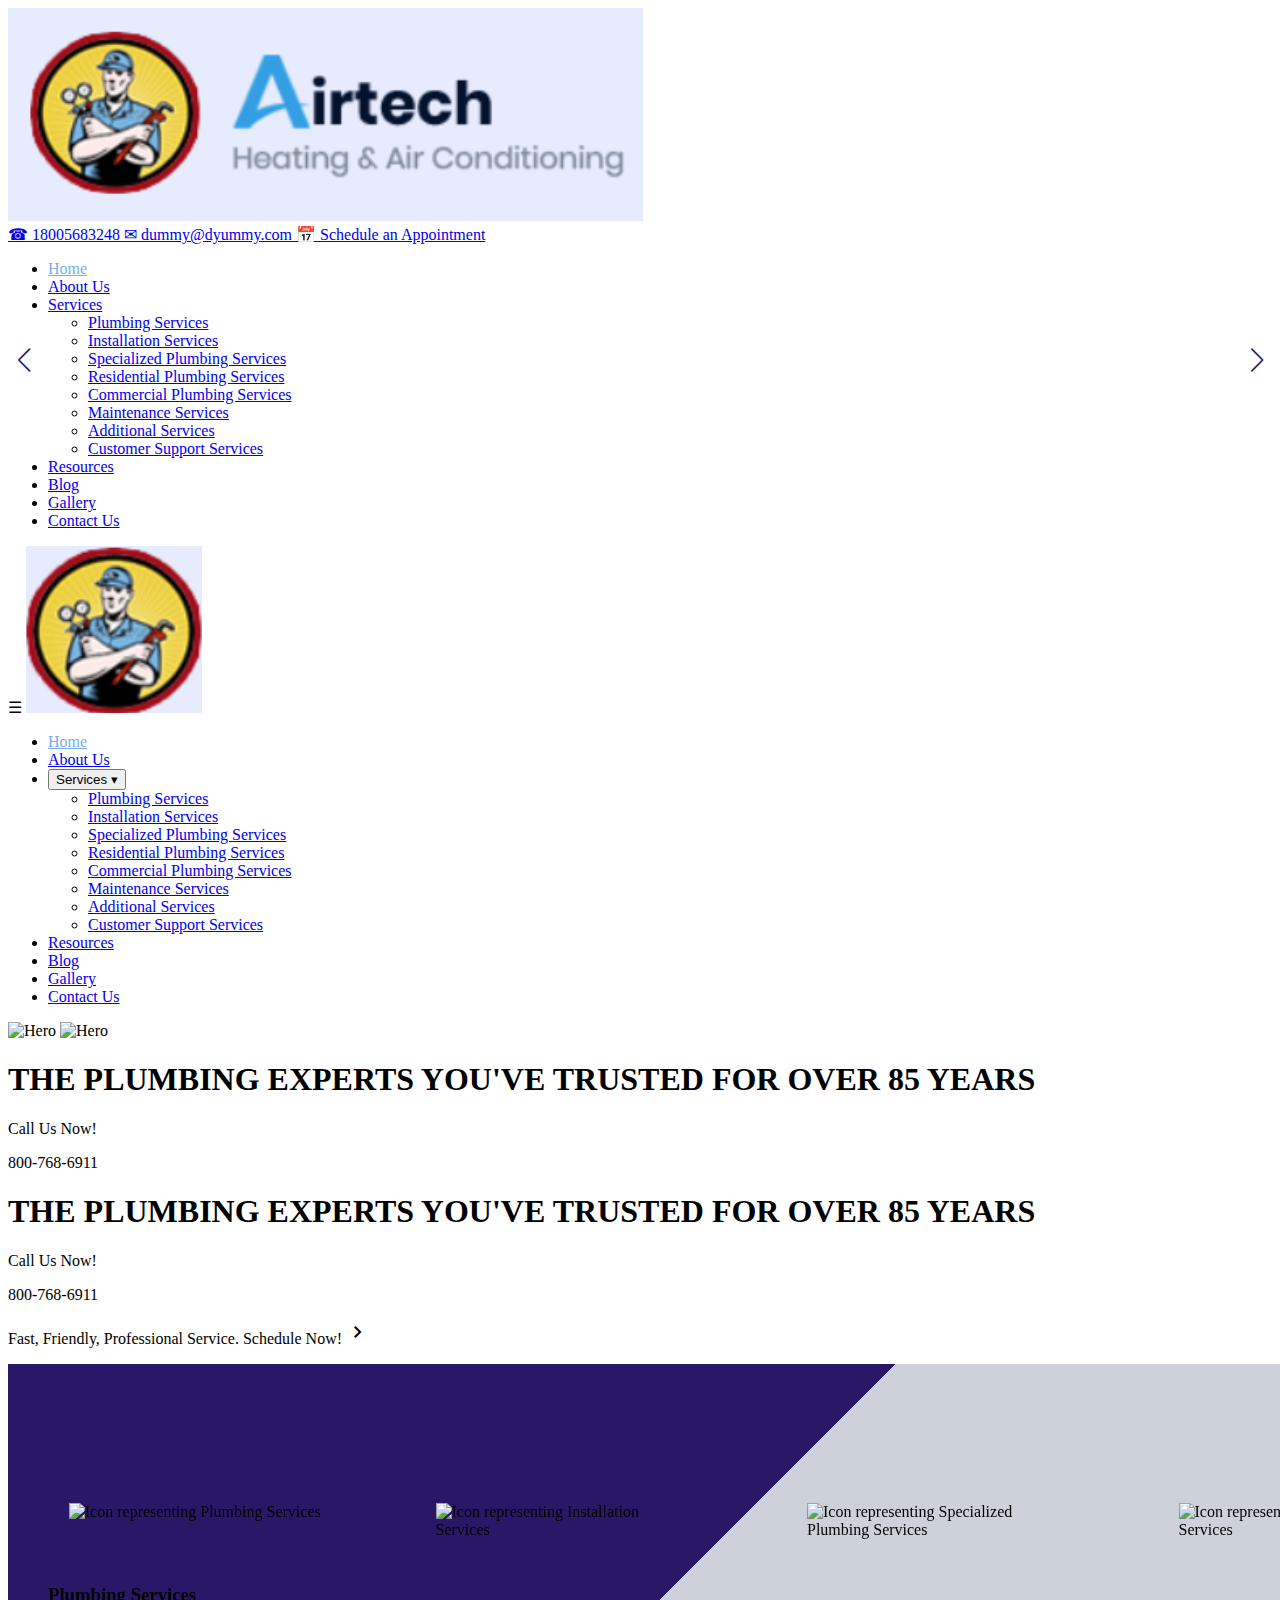
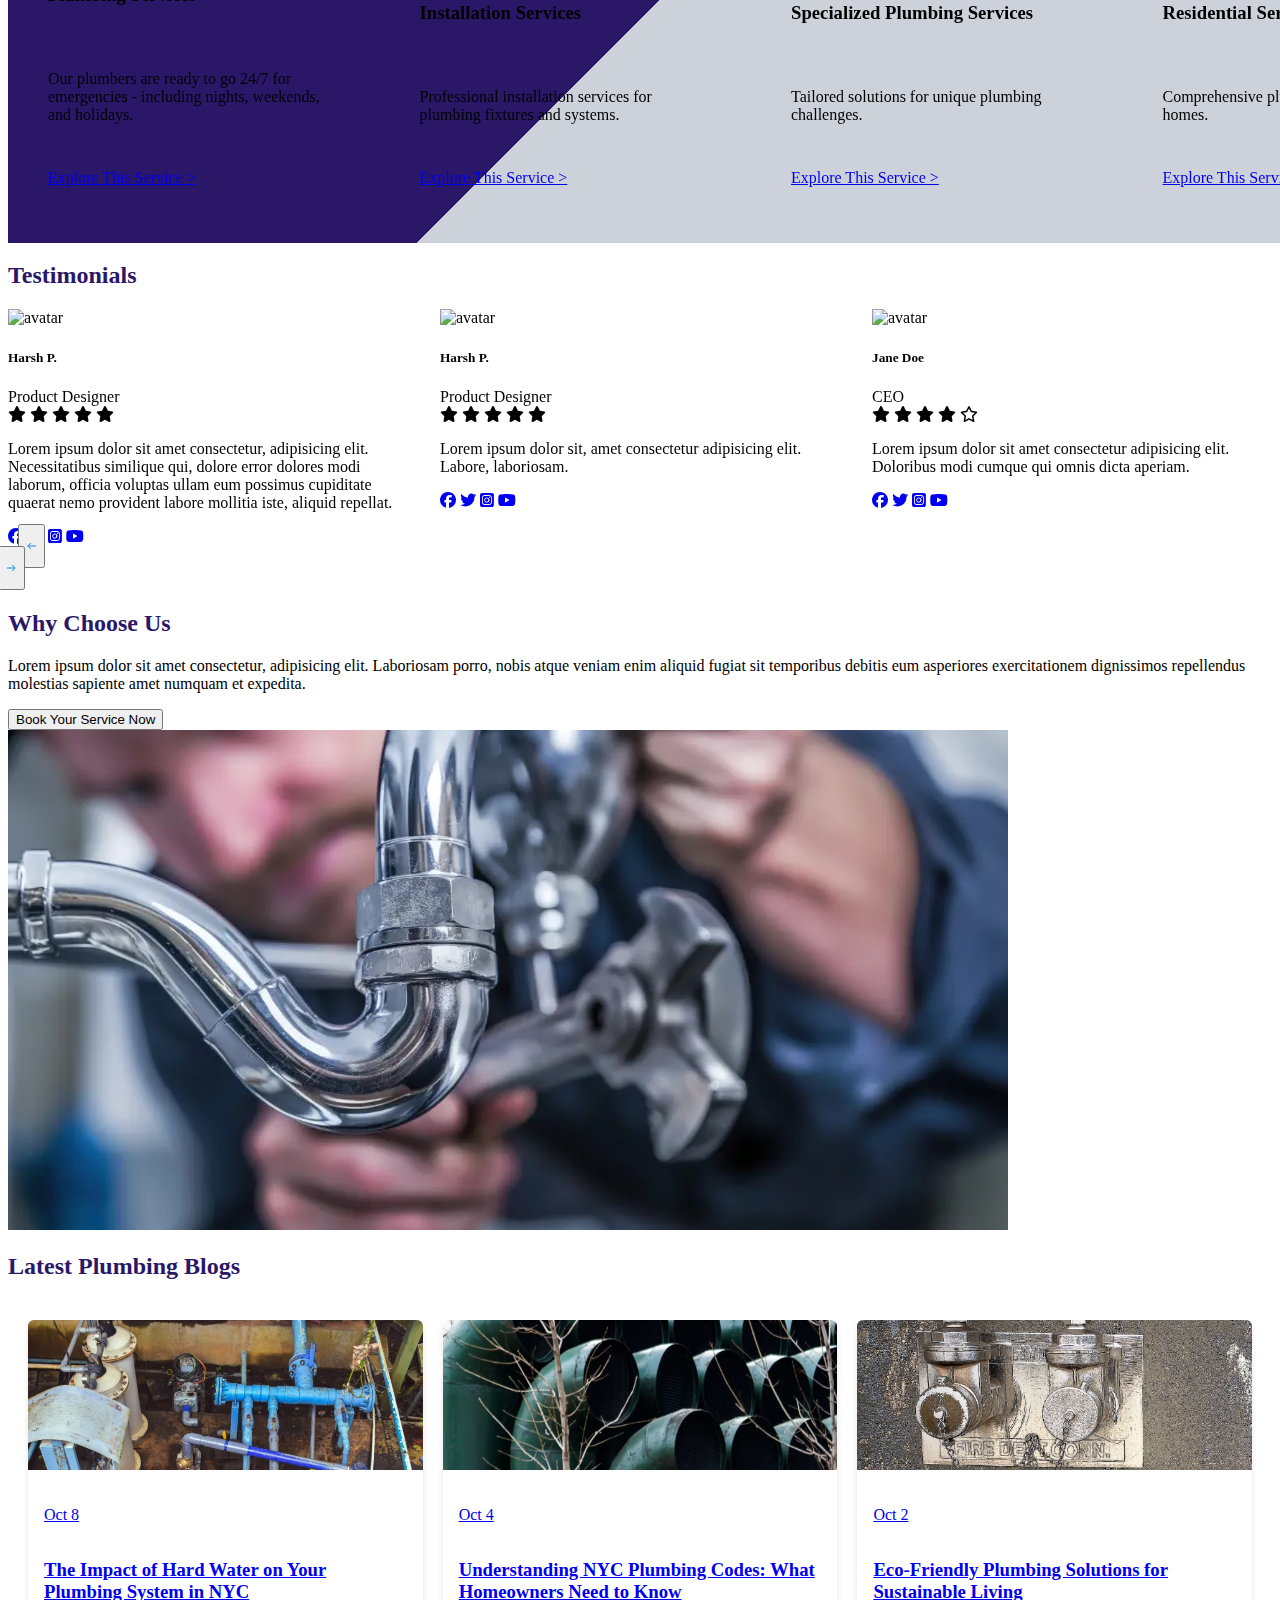
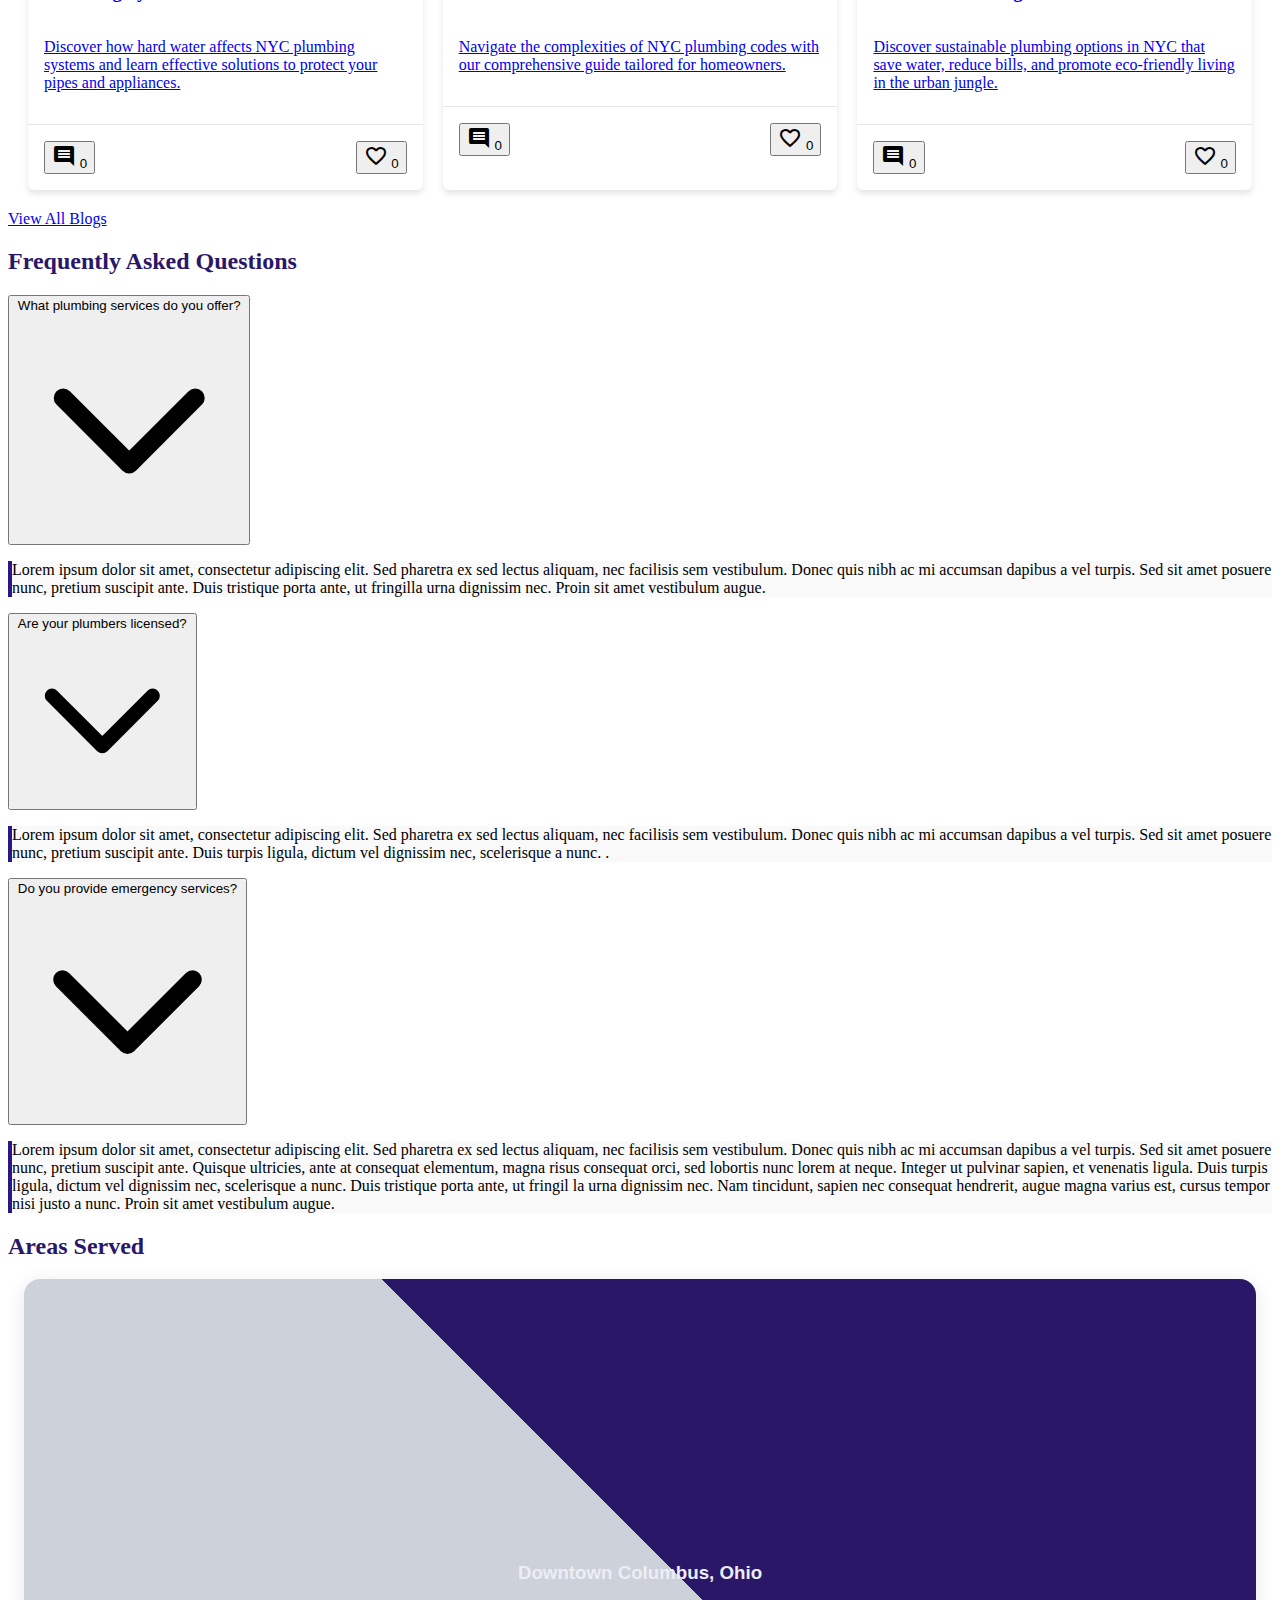
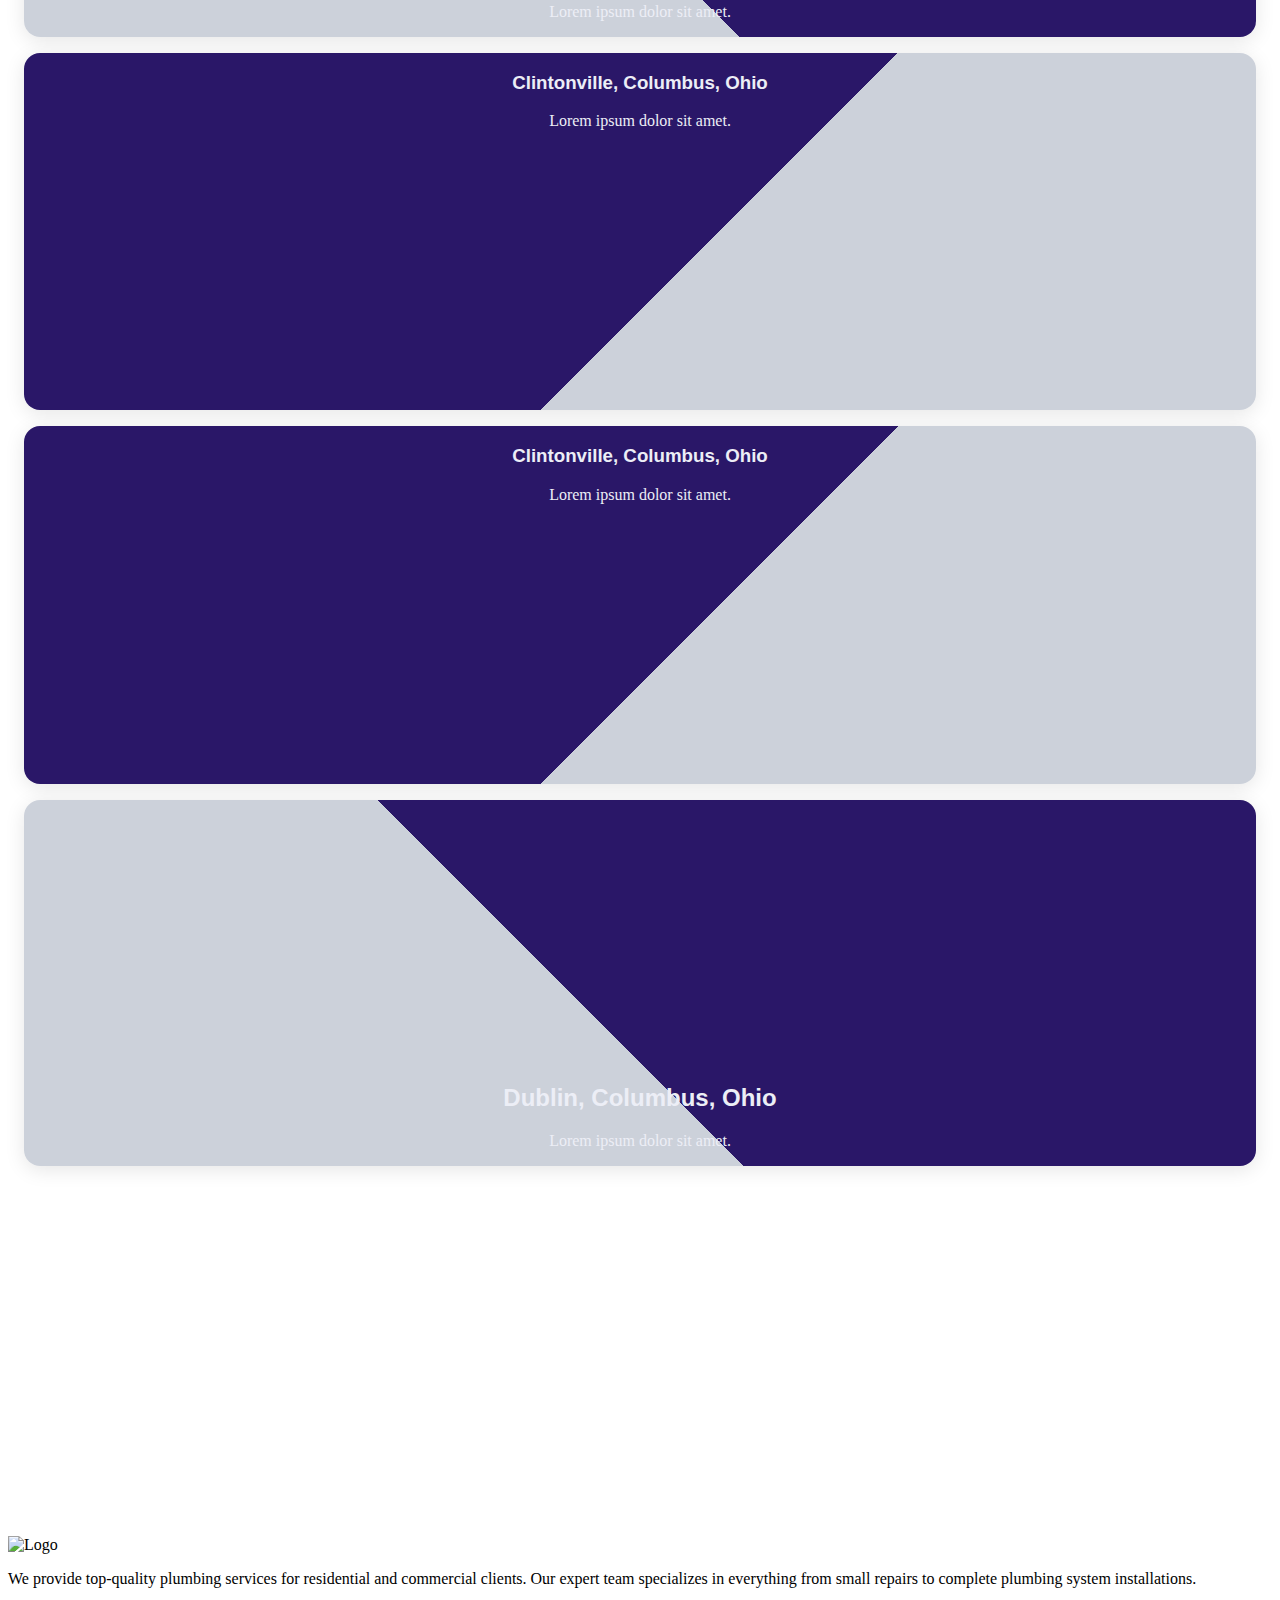
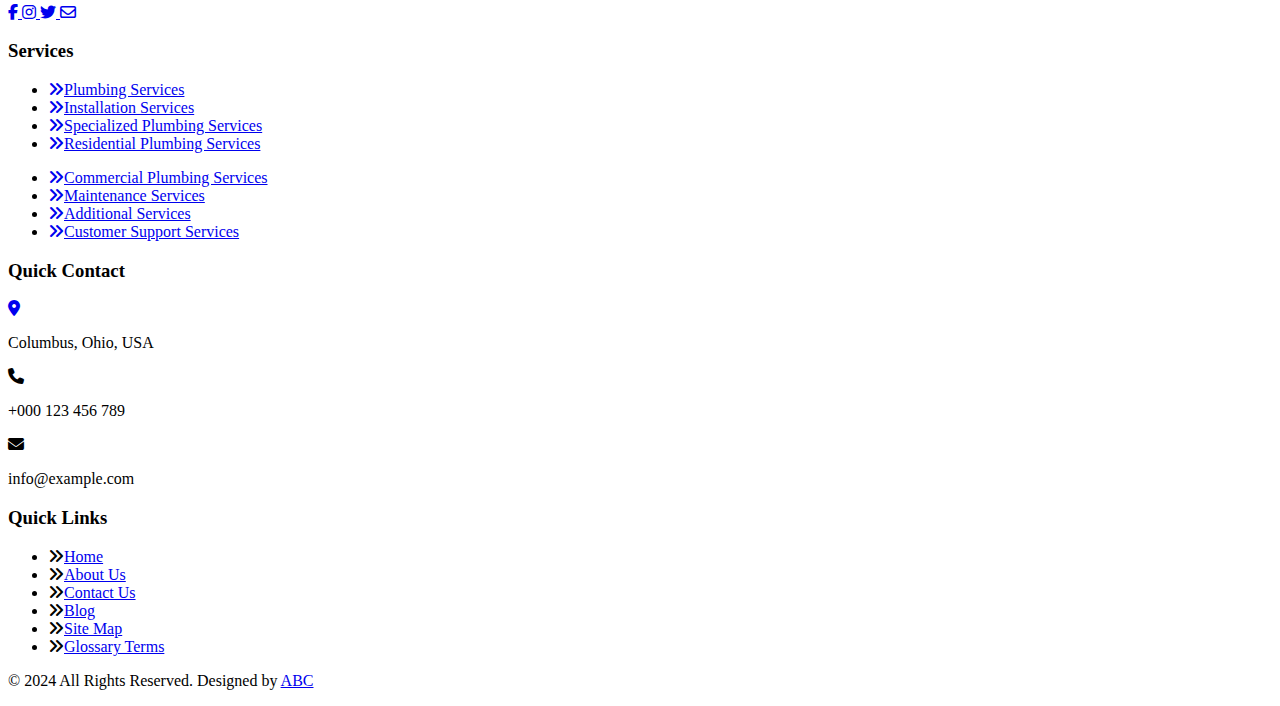
==== index.html @ f7e9de2f "first commit" ====
<!DOCTYPE html>
<html lang="en">

<head>
    <meta charset="UTF-8">
    <meta name="viewport" content="width=device-width, initial-scale=1.0">
    <link rel="stylesheet" href="https://cdnjs.cloudflare.com/ajax/libs/font-awesome/6.6.0/css/all.min.css" />
    <link rel="stylesheet"
        href="https://fonts.googleapis.com/css2?family=Material+Symbols+Outlined:opsz,wght,FILL,GRAD@24,400,0,0&icon_names=chevron_right" />
    <script src="https://cdn.tailwindcss.com"></script>
    <link rel="stylesheet" href="./css/style.css">
    <link rel="stylesheet" href="https://unpkg.com/swiper/swiper-bundle.min.css" />
    <script src="https://unpkg.com/swiper/swiper-bundle.min.js"></script>
    <title>Hero Section</title>
    <link href="https://fonts.googleapis.com/icon?family=Material+Icons" rel="stylesheet">
</head>

<body>
    <header class="sticky top-0 z-50">
        <!-- Desktop Navbar -->
        <nav class="hidden lg:flex justify-between items-center h-auto bg-gray-100 relative">
          <div class="absolute top-0 h-full flex items-center py-2 w-[30%] bg-[var(--bgLogo)] pl-5 z-50" style="clip-path: polygon(0 0, 90% 0, 100% 100%, 0% 100%);
                   box-shadow: 100px 0px 25px rgb(128, 128, 128);">
            <img src="../assets/images/logo.png" class="w-[200px]" alt="Logo">
          </div>
          <div class="w-full h-full">
            <div class="flex justify-between bg-[var(--bgColorDark)] text-white h-1/2 pr-5 py-2 pl-10rem">
              <div class="w-1/3"></div>
              <a href="tel:18005683248" class="flex items-center gap-2">
                <span class="text-lg">&#9742;</span> 18005683248
              </a>
              <a href="mailto:dummy@dyummy.com" class="flex items-center gap-2">
                <span class="text-lg">&#9993;</span> dummy@dyummy.com
              </a>
              <a href="#" class="flex items-center gap-2">
                <span class="text-lg">&#128197;</span> Schedule an Appointment
              </a>
            </div>
            <div class="flex justify-between h-1/2 pr-5 py-2 border">
              <div class="w-1/3"></div>
              <ul class="flex gap-6 text-[1rem] text-gray-700" id="navMenu">
                <li><a href="./index.html"
                    class="isActive block py-2 font-medium text-gray-700 hover:text-[var(--bgColorLight)] uppercase">Home</a></li>
                <li><a href="./pages/about.html"
                    class="block py-2 font-medium text-gray-700 hover:text-[var(--bgColorLight)] uppercase">About
                    Us</a></li>
    
                <!-- Services Menu with Dropdown -->
                <li class="relative group">
                  <a href="#" class="block py-2 font-medium text-gray-700 hover:text-[var(--bgColorLight)] uppercase">Services</a>
                  <!-- Dropdown Menu -->
                  <ul class="absolute left-0 top-5 w-[20rem] hidden group-hover:block bg-gray-100 pt-5  mt-2  z-10">
                    <li><a href="./pages/services/plumbingServices.html"
                        class="block px-4 py-2 text-gray-700 hover:text-[var(--bgColorLight)] hover:bg-white">Plumbing Services</a>
                    </li>
                    <li><a href="./pages/services/installationServices.html"
                        class="block px-4 py-2 text-gray-700 hover:text-[var(--bgColorLight)] hover:bg-white">Installation
                        Services</a></li>
                    <li><a href="./pages/services/specializedService.html"
                        class="block px-4 py-2 text-gray-700 hover:text-[var(--bgColorLight)] hover:bg-white">Specialized
                        Plumbing Services</a></li>
                    <li><a href="./pages/services/residentialService.html"
                        class="block px-4 py-2 text-gray-700 hover:text-[var(--bgColorLight)] hover:bg-white">Residential
                        Plumbing Services</a></li>
                    <li><a href="./pages/services/commercialservice.html"
                        class="block px-4 py-2 text-gray-700 hover:text-[var(--bgColorLight)] hover:bg-white">Commercial
                        Plumbing Services</a></li>
                    <li><a href="./pages/services/maintenanceService.html"
                        class="block px-4 py-2 text-gray-700 hover:text-[var(--bgColorLight)] hover:bg-white">Maintenance Services</a>
                    </li>
                    <li><a href="./pages/services/additionalService.html"
                        class="block px-4 py-2 text-gray-700 hover:text-[var(--bgColorLight)] hover:bg-white">Additional
                        Services</a></li>
                    <li><a href="./pages/services/customerSuppService.html"
                        class="block px-4 py-2 text-gray-700 hover:text-[var(--bgColorLight)] hover:bg-white">Customer
                        Support Services</a></li>
                  </ul>
                </li>
    
                <li><a href="#" class="block py-2 font-medium text-gray-700 hover:text-[var(--bgColorLight)] uppercase">Resources</a>
                </li>
                <li><a href="./pages/blog.html" class="block py-2 font-medium text-gray-700 hover:text-[var(--bgColorLight)] uppercase">Blog</a></li>
                <li><a href="#" class="block py-2 font-medium text-gray-700 hover:text-[var(--bgColorLight)] uppercase">Gallery</a>
                </li>
                <li><a href="./pages/contact.html" class="block py-2 font-medium text-gray-700 hover:text-[var(--bgColorLight)] uppercase">Contact Us</a>
                </li>
              </ul>
            </div>
          </div>
        </nav>
    
        <!-- Mobile Navbar -->
        <nav class="lg:hidden">
            <div class="z-50 relative flex justify-between px-5 py-2 bg-[var(--bgColorDark)] text-white items-center">
              <span class="text-3xl cursor-pointer" id="menuToggle">&#9776;</span>
              <img src="./assets/images/logoCicle.png" alt="airtech" class="w-[60px] rounded-full">
            </div>
            <div
              class="z-10 lg:hidden bg-slate-200 w-[50%] h-screen absolute left-0 top-0 pt-4rem transition-all duration-300 ease-in-out transform -translate-x-[400%]"
              id="mobileMenu">
              <!-- Mobile Navigation -->
              <ul class="px-5 pt-[6rem] text-lg">
                <li><a href="./index.html"
                    class="isActive block py-2 font-medium text-gray-700 hover:text-[var(--bgColorLight)] uppercase">Home</a>
                </li>
                <li><a href="./pages/about.html" class="block py-2 font-medium text-gray-700 hover:text-[var(--bgColorLight)] uppercase">About
                    Us</a></li>
      
                <!-- Services Menu for Mobile -->
                <li class="relative">
                  <button
                    class="flex items-center justify-between w-full text-gray-700 font-medium py-2 uppercase hover:text-[var(--bgColorLight)]"
                    onclick="toggleDropdown()">Services <span>&#9662;</span></button>
                  <!-- Dropdown Menu (Hidden by default) -->
                  <ul id="mobileDropdown" class="hidden pl-4 space-y-2">
                    <li><a href="./pages/services/plumbingServices.html"
                        class="block text-gray-700 hover:text-[var(--bgColorLight)] uppercase text-[1.1rem]">Plumbing Services</a></li>
                    <li><a href="./pages/services/installationServices.html"
                        class="block text-gray-700 hover:text-[var(--bgColorLight)] uppercase text-[1.1rem]">Installation
                        Services</a></li>
                    <li><a href="./pages/services/specializedService.html"
                        class="block text-gray-700 hover:text-[var(--bgColorLight)] uppercase text-[1.1rem]">Specialized
                        Plumbing Services</a></li>
                    <li><a href="./pages/services/residentialService.html"
                        class="block text-gray-700 hover:text-[var(--bgColorLight)] uppercase text-[1.1rem]">Residential
                        Plumbing Services</a></li>
                    <li><a href="./pages/services/commercialservice.html"
                        class="block text-gray-700 hover:text-[var(--bgColorLight)] uppercase text-[1.1rem]">Commercial
                        Plumbing Services</a></li>
                    <li><a href="./pages/services/maintenanceService.html"
                        class="block text-gray-700 hover:text-[var(--bgColorLight)] uppercase text-[1.1rem]">Maintenance
                        Services</a></li>
                    <li><a href="./pages/services/additionalService.html"
                        class="block text-gray-700 hover:text-[var(--bgColorLight)] uppercase text-[1.1rem]">Additional
                        Services</a></li>
                    <li><a href="./pages/services/customerSuppService.html"
                        class="block text-gray-700 hover:text-[var(--bgColorLight)] uppercase text-[1.1rem]">Customer
                        Support Services</a></li>
                  </ul>
                </li>
      
                <li><a href="#" class="block py-2 font-medium text-gray-700 hover:text-[var(--bgColorLight)] uppercase">Resources</a>
                </li>
                <li><a href="./pages/blog.html" class="block py-2 font-medium text-gray-700 hover:text-[var(--bgColorLight)] uppercase">Blog</a></li>
                <li><a href="#" class="block py-2 font-medium text-gray-700 hover:text-[var(--bgColorLight)] uppercase">Gallery</a></li>
                <li><a href="./pages/contact.html" class="block py-2 font-medium text-gray-700 hover:text-[var(--bgColorLight)] uppercase">Contact Us</a>
                </li>
              </ul>
            </div>
          </nav>
      </header>
    <section>
        <div
            class="w-full h-[500px] sm:h-[540px] md:h-[500px] lg:h-[500px] relative bg-[var(--bgColorLight2)]  bg-opacity-18 overflow-hidden">
            <!-- Image for larger screens -->
            <img src="./assets/images/hero.png" alt="Hero"
                class="hidden lg:block absolute left-0 bottom-0 h-auto w-[50%] lg:w-[600px] xl:w-[45%] xl:left-[10%] object-cover" />
            <!-- Image for smaller screens -->
            <img src="./assets/images/hero.png" alt="Hero"
                class="lg:hidden absolute -left-[100px] sm:left-0 bottom-0 h-[450px] md:h-auto md:w-[35%] object-cover" />
            <!-- Content for bigger screens -->
            <div class="relative md:flex flex-col w-full top-[100px] ml-[35%] hidden lg:ml-[50%]">
                <h1 class="text-[25px] font-semibold text-[var(--bgColorDark)] w-[60%] lg:w-[45%] xl:w-[38%]">
                    THE PLUMBING EXPERTS YOU'VE TRUSTED FOR OVER 85 YEARS
                </h1>
                <p class="text-3xl font-bold text-[var(--bannerRed)] mt-4">
                    Call Us Now!
                </p>
                <div class="text-6xl font-bold mt-1 text-[var(--bgColorDark)]">
                    <span class="hover:underline hover:text-[var(--bgColorDark)] transition cursor-pointer">
                        800-768-6911
                    </span>
                </div>


            </div>

            <!-- Content for smaller screens -->
            <h1
                class="absolute top-[160px] sm:top-[190px] sm:right-[20px]  right-[4%] text-[18px] w-[220px] sm:text-[24px] font-bold text-custom-background sm:w-[400px] md:hidden">
                THE PLUMBING EXPERTS YOU'VE TRUSTED FOR OVER 85 YEARS
            </h1>
            <div
                class="absolute inset-0 flex justify-center items-center md:hidden mt-[240px] sm:mt-[280px] sm:left-[15%]">
                <div class="bg-white w-[90%] h-[230px] md:h-[200px] justify-center text-left p-4 opacity-85">
                    <p class="text-4xl font-bold text-custom-banner -mt-2">
                        Call Us Now!
                    </p>
                    <div class="text-4xl font-bold mt-1 text-custom-background">
                        <div class="hover:underline hover:text-custom-background cursor-pointer transition">
                            800-768-6911
                        </div>
                    </div>
                </div>
            </div>
        </div>

        <!-- Bottom Banner -->
        <div class="w-full h-[70px] md:h-[50px] lg:h-[50px] bg-[var(--bannerRed)] flex items-center justify-center px-4">
            <p class="font-semibold text-white flex items-center text-2xl md:text-xl lg:text-2xl text-center">
                <span class="hover:underline cursor-pointer transition">
                    Fast, Friendly, Professional Service. Schedule Now!
                </span>
                <span class="material-symbols-outlined">
                    chevron_right
                </span>
            </p>
        </div>
    </section>

    <!-- Services Section -->
    <div id="assignment" class="flex flex-col items-center justify-center p-4 relative">
        <h2 class="text-center text-white text-4xl font-extrabold mb-8" style="font-family: 'PT Serif', serif;">
            Our Services
        </h2>

        <div class="swiper-container max-w-6xl mx-auto mt-14 px-4">
            <div class="swiper-wrapper"></div>
            <div class="swiper-button-next"></div>
            <div class="swiper-button-prev"></div>
        </div>
    </div>

    <!-- Testimonials Section -->
     <h2 class="text-center text-[var(--bgColorDark)] text-4xl font-medium mt-10">Testimonials</h2>
    <section class="py-20 testimonial-carousel">
        <div class="mx-auto max-w-7xl px-4 sm:px-6 lg:px-8">
            <!-- Slider wrapper -->
            <div class="lg:flex grid grid-cols-1 md:grid-cols-2 justify-center items-center gap-8 swiper mySwiper">
                <div class="swiper-wrapper">
                    <!-- Repeatable slide structure -->
                    <div class="swiper-slide group bg-white border border-solid border-gray-300 rounded-2xl p-6 transition-all duration-500 w-full hover:border-[var(--bgColorDarkHover)] h-[365px] flex flex-col">
                        <div class="flex items-center gap-5">
                            <img class="rounded-full object-cover" src="https://pagedone.io/asset/uploads/1696229994.png" alt="avatar" />
                            <div class="grid gap-1">
                                <h5 class="text-gray-900 font-medium transition-all duration-500 group-hover:text-[var(--bgColorDarkHover)]">
                                    Harsh P.</h5>
                                <span class="text-sm leading-6 text-gray-500">Product Designer</span>
                            </div>
                        </div>
                        <div class="flex items-center mt-5 mb-2 gap-2 text-amber-500 transition-all duration-500 group-hover:[var(--bgColorDarkHover)]">
                            <i class="fa-solid fa-star"></i>
                            <i class="fa-solid fa-star"></i>
                            <i class="fa-solid fa-star"></i>
                            <i class="fa-solid fa-star"></i>
                            <i class="fa-solid fa-star"></i>
                        </div>
                        <p class="text-md text-gray-500 leading-6 transition-all duration-500 mb-9 group-hover:text-gray-800">
                            Lorem ipsum dolor sit, amet consectetur adipisicing elit. Labore, laboriosam.
                        </p>
                        <div class="text-xl gap-3 flex items-center justify-center mt-auto">
                            <a href="#"><i class="fa-brands fa-facebook"></i></a>
                            <a href="#"><i class="fa-brands fa-twitter"></i></a>
                            <a href="#"><i class="fa-brands fa-square-instagram"></i></a>
                            <a href="#"><i class="fa-brands fa-youtube"></i></a>
                        </div>
                    </div>
                    <div
                        class="swiper-slide group bg-white border border-solid border-gray-300 rounded-2xl p-6 transition-all duration-500 w-full hover:border-[var(--bgColorDarkHover)] slide-active:border-[var(--bgColorDarkHover)] h-[365px] flex flex-col">
                        <div class="flex items-center gap-5">
                            <img class="rounded-full object-cover" src="https://pagedone.io/asset/uploads/1696229969.png" alt="avatar" />
                            <div class="grid gap-1">
                                <h5
                                    class="text-gray-900 font-medium transition-all duration-500  group-hover:text-[var(--bgColorDarkHover)] swiper-slide-active:text-[var(--bgColorDarkHover)]">
                                    Jane Doe</h5>
                                <span class="text-sm leading-6 text-gray-500">CEO</span>
                            </div>
                        </div>
                        <div
                            class="flex items-center mt-5 mb-2 gap-2 text-amber-500 transition-all duration-500  group-hover:text-[var(--bgColorDarkHover)] swiper-slide-active:text-[var(--bgColorDarkHover)]">
                            <i class="fa-solid fa-star"></i>
                            <i class="fa-solid fa-star"></i>
                            <i class="fa-solid fa-star"></i>
                            <i class="fa-solid fa-star"></i>
                            <i class="fa-regular fa-star"></i>
                        </div>
                        <p
                            class="text-md text-gray-500 leading-6 transition-all duration-500 mb-9  group-hover:text-gray-800">
                            Lorem ipsum dolor sit amet consectetur adipisicing elit. Doloribus modi cumque qui omnis dicta aperiam.
                        </p>
                        <div class="text-xl gap-3 flex items-center justify-center mt-auto">
                            <a href="#"><i class="fa-brands fa-facebook"></i></a>
                            <a href="#"><i class="fa-brands fa-twitter"></i></a>
                            <a href="#"><i class="fa-brands fa-square-instagram"></i></a>
                            <a href="#"><i class="fa-brands fa-youtube"></i></a>
                        </div>
                    </div>
                    <div
                        class="swiper-slide group bg-white border border-solid border-gray-300 rounded-2xl p-6 transition-all duration-500 w-full hover:border-[var(--bgColorDarkHover)] slide-active:border-[var(--bgColorDarkHover)] h-[365px] flex flex-col">
                        <div class="flex items-center gap-5">
                            <img class="rounded-full object-cover" src="https://pagedone.io/asset/uploads/1696229994.png" alt="avatar" />
                            <div class="grid gap-1">
                                <h5
                                    class="text-gray-900 font-medium transition-all duration-500  group-hover:text-[var(--bgColorDarkHover)] swiper-slide-active:text-[var(--bgColorDarkHover)]">
                                    Harsh P.</h5>
                                <span class="text-sm leading-6 text-gray-500">Product Designer</span>
                            </div>
                        </div>
                        <div
                            class="flex items-center mt-5 mb-2 gap-2 text-amber-500 transition-all duration-500  group-hover:text-[var(--bgColorDarkHover)] swiper-slide-active:text-[var(--bgColorDarkHover)]">
                            <i class="fa-solid fa-star"></i>
                            <i class="fa-solid fa-star"></i>
                            <i class="fa-solid fa-star"></i>
                            <i class="fa-regular fa-star"></i>
                            <i class="fa-regular fa-star"></i>
                        </div>
                        <p
                            class="text-md text-gray-500 leading-6 transition-all duration-500 mb-9  group-hover:text-gray-800">
                            Lorem ipsum dolor sit amet consectetur adipisicing elit. Eaque et exercitationem reprehenderit, illum animi similique totam voluptas assumenda beatae modi?
                        </p>
                        <div class="text-xl gap-3 flex items-center justify-center mt-auto">
                            <a href="#"><i class="fa-brands fa-facebook"></i></a>
                            <a href="#"><i class="fa-brands fa-twitter"></i></a>
                            <a href="#"><i class="fa-brands fa-square-instagram"></i></a>
                            <a href="#"><i class="fa-brands fa-youtube"></i></a>
                        </div>
                    </div>
                    <div
                        class="swiper-slide group bg-white border border-solid border-gray-300 rounded-2xl p-6 transition-all duration-500 w-full hover:border-[var(--bgColorDarkHover)] slide-active:border-[var(--bgColorDarkHover)] h-[365px] flex flex-col">
                        <div class="flex items-center gap-5">
                            <img class="rounded-full object-cover" src="https://pagedone.io/asset/uploads/1696229969.png" alt="avatar" />
                            <div class="grid gap-1">
                                <h5
                                    class="text-gray-900 font-medium transition-all duration-500  group-hover:text-[var(--bgColorDarkHover)] swiper-slide-active:text-[var(--bgColorDarkHover)]">
                                    John Doe</h5>
                                <span class="text-sm leading-6 text-gray-500">Product Manager</span>
                            </div>
                        </div>
                        <div
                            class="flex items-center mt-5 mb-2 gap-2 text-amber-500 transition-all duration-500  group-hover:text-[var(--bgColorDarkHover)] swiper-slide-active:text-[var(--bgColorDarkHover)]">
                            <i class="fa-solid fa-star"></i>
                            <i class="fa-solid fa-star"></i>
                            <i class="fa-regular fa-star"></i>
                            <i class="fa-regular fa-star"></i>
                            <i class="fa-regular fa-star"></i>
                        </div>
                        <p
                            class="text-md text-gray-500 leading-6 transition-all duration-500 mb-9  group-hover:text-gray-800">
                            Lorem ipsum dolor sit, amet consectetur adipisicing elit. Esse earum repudiandae reprehenderit architecto, libero asperiores voluptates distinctio placeat iusto voluptate quasi perferendis pariatur praesentium. Fuga quod, iusto labore magnam.
                        </p>
                        <div class="text-xl gap-3 flex items-center justify-center mt-auto">
                            <a href="#"><i class="fa-brands fa-facebook"></i></a>
                            <a href="#"><i class="fa-brands fa-twitter"></i></a>
                            <a href="#"><i class="fa-brands fa-square-instagram"></i></a>
                            <a href="#"><i class="fa-brands fa-youtube"></i></a>
                        </div>
                    </div>
                    <div
                        class="swiper-slide group bg-white border border-solid border-gray-300 rounded-2xl p-6 transition-all duration-500 w-full hover:border-[var(--bgColorDarkHover)] slide-active:border-[var(--bgColorDarkHover)] h-[365px] flex flex-col">
                        <div class="flex items-center gap-5">
                            <img class="rounded-full object-cover" src="https://pagedone.io/asset/uploads/1696229994.png" alt="avatar" />
                            <div class="grid gap-1">
                                <h5
                                    class="text-gray-900 font-medium transition-all duration-500  group-hover:text-[var(--bgColorDarkHover)] swiper-slide-active:text-[var(--bgColorDarkHover)]">
                                    Harsh P.</h5>
                                <span class="text-sm leading-6 text-gray-500">Product Designer</span>
                            </div>
                        </div>
                        <div
                            class="flex items-center mt-5 mb-2 gap-2 text-amber-500 transition-all duration-500  group-hover:text-[var(--bgColorDarkHover)] swiper-slide-active:text-[var(--bgColorDarkHover)]">
                            <i class="fa-solid fa-star"></i>
                            <i class="fa-solid fa-star"></i>
                            <i class="fa-solid fa-star"></i>
                            <i class="fa-solid fa-star"></i>
                            <i class="fa-solid fa-star"></i>
                        </div>
                        <p
                            class="text-md text-gray-500 leading-6 transition-all duration-500 mb-9  group-hover:text-gray-800">
                            Lorem ipsum dolor sit amet consectetur, adipisicing elit. Necessitatibus similique qui, dolore error dolores modi laborum, officia voluptas ullam eum possimus cupiditate quaerat nemo provident labore mollitia iste, aliquid repellat.
                        </p>
                        <div class="text-xl gap-3 flex items-center justify-center mt-auto">
                            <a href="#"><i class="fa-brands fa-facebook"></i></a>
                            <a href="#"><i class="fa-brands fa-twitter"></i></a>
                            <a href="#"><i class="fa-brands fa-square-instagram"></i></a>
                            <a href="#"><i class="fa-brands fa-youtube"></i></a>
                        </div>
                    </div>
                </div>
            </div>
            <div class="mt-14 flex flex-col justify-center items-center max-sm:gap-8">
                <!-- Slider controls -->
                <div class="flex items-center gap-8">
                    <button id="slider-button-left"
                        class="swiper-button-prev group flex justify-center items-center border border-solid border-[var(--bgColorDarkHover)] w-12 h-12 transition-all duration-500 rounded-full hover:bg-[var(--bgColorDarkHover)]">
                        <svg class="h-6 w-6 text-[var(--bgColorDarkHover)] group-hover:text-white" viewBox="0 0 24 24" fill="none"
                            xmlns="http://www.w3.org/2000/svg">
                            <path
                                d="M20.9999 12L4.99992 12M9.99992 6L4.70703 11.2929C4.3737 11.6262 4.20703 11.7929 4.20703 12C4.20703 12.2071 4.3737 12.3738 4.70703 12.7071L9.99992 18"
                                stroke="currentColor" stroke-width="2" stroke-linecap="round" stroke-linejoin="round" />
                        </svg>
                    </button>
                    <button id="slider-button-right"
                        class="swiper-button-next group flex justify-center items-center border border-solid border-[var(--bgColorDarkHover)] w-12 h-12 transition-all duration-500 rounded-full hover:bg-[var(--bgColorDarkHover)]">
                        <svg class="h-6 w-6 text-[var(--bgColorDarkHover)] group-hover:text-white" viewBox="0 0 24 24" fill="none"
                            xmlns="http://www.w3.org/2000/svg">
                            <path
                                d="M3 12L19 12M14 18L19.2929 12.7071C19.6262 12.3738 19.7929 12.2071 19.7929 12C19.7929 11.7929 19.6262 11.6262 19.2929 11.2929L14 6"
                                stroke="currentColor" stroke-width="2" stroke-linecap="round" stroke-linejoin="round" />
                        </svg>
                    </button>
                </div>
            </div>
        </div>
    </section>

    <!-- Why choose us -->
    <section class="bg-[var(--bgColorDark)] px-16 py-6 mb-10">
        <h2 class="md:text-center  text-white text-[2.5rem] md:text-[3.5rem] mb-6">Why Choose Us </h2>
        <div id="" class="md:flex w-full  items-center gap-8 mb-8">
          <div class="md:w-1/2 pr-8">
            <p class="text-gray-300  md:text-[1.2rem] text-[1.1rem] ">Lorem ipsum dolor sit amet consectetur, adipisicing
              elit. Laboriosam porro, nobis atque veniam enim aliquid fugiat sit temporibus debitis eum asperiores
              exercitationem dignissimos repellendus molestias sapiente amet numquam et expedita.</p>
            <button
              class="px-6 py-3 bg-[var(--bgColorLight)] text-white mt-8 text-[1.2rem] md:text-[1.2rem] hover:bg-[var(--bgColorLightHover)] transition-all duration-300 ease-in-out">Book
              Your Service Now</button>
          </div>
          <div class="hidden md:block md:w-1/2">
            <img src="./assets/images/whychooseus.webp" alt="why choose us" class="rounded-lg min-h-[300px] object-cover">
          </div>
        </div>
      </section>

    <!-- Blog Section -->
    <div class="max-w-7xl mx-auto px-4 py-8 sm:px-6 lg:px-8">
        <h2 class="text-3xl font-bold text-center mb-10 text-indigo-900">Latest Plumbing Blogs</h2>

        <div class="blog-section">
            <div class="blog-card">
                <a href="./pages/blog1.html">
                    <img src="./assets/images/img3.jpeg" alt="Hard Water Plumbing">
                    <div class="blog-card-content">
                        <p class="text-sm text-gray-500">Oct 8</p>
                        <h3 class="text-xl font-semibold mb-2 text-indigo-900">The Impact of Hard Water on Your Plumbing
                            System in NYC</h3>
                        <p class="text-gray-600 mb-4">Discover how hard water affects NYC plumbing systems and learn
                            effective solutions to protect your pipes and appliances.</p>
                    </div>
                </a>
                <div class="blog-card-footer">
                    <button class="flex items-center space-x-1 text-gray-500" onclick="event.stopPropagation();">
                        <span class="material-icons">comment</span>
                        <span>0</span>
                    </button>
                    <button class="flex items-center space-x-1 text-gray-500"
                        onclick="toggleLike(this); event.stopPropagation();">
                        <span class="material-icons heart-icon">favorite_border</span>
                        <span class="like-count">0</span>
                    </button>
                </div>
            </div>

            <div class="blog-card">
                <a href="./pages/blog2.html">
                    <img src="./assets/images/img2.jpeg" alt="NYC Plumbing Codes">
                    <div class="blog-card-content">
                        <p class="text-sm text-gray-500">Oct 4</p>
                        <h3 class="text-xl font-semibold mb-2 text-indigo-900">Understanding NYC Plumbing Codes: What
                            Homeowners Need to Know</h3>
                        <p class="text-gray-600 mb-4">Navigate the complexities of NYC plumbing codes with our
                            comprehensive guide tailored for homeowners.</p>
                    </div>
                </a>
                <div class="blog-card-footer">
                    <button class="flex items-center space-x-1 text-gray-500" onclick="event.stopPropagation();">
                        <span class="material-icons">comment</span>
                        <span>0</span>
                    </button>
                    <button class="flex items-center space-x-1 text-gray-500"
                        onclick="toggleLike(this); event.stopPropagation();">
                        <span class="material-icons heart-icon">favorite_border</span>
                        <span class="like-count">0</span>
                    </button>
                </div>
            </div>

            <div class="blog-card">
                <a href="./pages/blog3.html">
                    <img src="./assets/images/img1.jpeg" alt="Eco-Friendly Plumbing">
                    <div class="blog-card-content">
                        <p class="text-sm text-gray-500">Oct 2</p>
                        <h3 class="text-xl font-semibold mb-2 text-indigo-900">Eco-Friendly Plumbing Solutions for
                            Sustainable Living</h3>
                        <p class="text-gray-600 mb-4">Discover sustainable plumbing options in NYC that save water,
                            reduce bills, and promote eco-friendly living in the urban jungle.</p>
                    </div>
                </a>
                <div class="blog-card-footer">
                    <button class="flex items-center space-x-1 text-gray-500" onclick="event.stopPropagation();">
                        <span class="material-icons">comment</span>
                        <span>0</span>
                    </button>
                    <button class="flex items-center space-x-1 text-gray-500"
                        onclick="toggleLike(this); event.stopPropagation();">
                        <span class="material-icons heart-icon">favorite_border</span>
                        <span class="like-count">0</span>
                    </button>
                </div>
            </div>
        </div>

        <div class="flex justify-center mt-8">
            <a href="./pages/blog.html"
                class="bg-indigo-900 text-white font-semibold py-2 px-6 rounded-lg shadow-lg hover:bg-indigo-700 transition duration-200 transform hover:-translate-y-1">
                View All Blogs
            </a>
        </div>

    </div>
    
    <!-- FAQ Section -->
    <div class="container px-20 mt-8  mb-8">
        <div class="bg-white rounded-lg">
            <h2 class="text-3xl font-bold text-center  py-6">Frequently Asked Questions</h2>
            <div id="faq-container">
                <div class="border-b">
                    <button class="flex justify-between items-center w-full p-4 text-left text-gray-700 faq-button" onclick="toggleFAQ('faq1')">
                        <span class="font-semibold">What plumbing services do you offer?</span>
                        <svg class="w-6 h-6 transform transition-transform duration-300" id="icon-faq1" xmlns="http://www.w3.org/2000/svg" fill="none" viewBox="0 0 24 24" stroke="currentColor">
                            <path stroke-linecap="round" stroke-linejoin="round" stroke-width="2" d="M19 9l-7 7-7-7" />
                        </svg>
                    </button>
                    <div id="faq1" class="hidden p-4 faq-content">
                        <p class="text-gray-600">Lorem ipsum dolor sit amet, consectetur adipiscing elit. Sed pharetra ex sed lectus aliquam, nec facilisis sem vestibulum. 
                            Donec quis nibh ac mi accumsan dapibus a vel turpis. Sed sit amet posuere nunc, pretium suscipit ante. 
                            Duis tristique porta ante, ut fringilla urna dignissim nec.  Proin sit amet vestibulum augue.</p>
                    </div>
                </div>
                <div class="border-b">
                    <button class="flex justify-between items-center w-full p-4 text-left text-gray-700 faq-button" onclick="toggleFAQ('faq2')">
                        <span class="font-semibold">Are your plumbers licensed?</span>
                        <svg class="w-6 h-6 transform transition-transform duration-300" id="icon-faq2" xmlns="http://www.w3.org/2000/svg" fill="none" viewBox="0 0 24 24" stroke="currentColor">
                            <path stroke-linecap="round" stroke-linejoin="round" stroke-width="2" d="M19 9l-7 7-7-7" />
                        </svg>
                    </button>
                    <div id="faq2" class="hidden p-4 faq-content">
                        <p class="text-gray-600">Lorem ipsum dolor sit amet, consectetur adipiscing elit. Sed pharetra ex sed lectus aliquam, nec facilisis sem vestibulum. 
                            Donec quis nibh ac mi accumsan dapibus a vel turpis. Sed sit amet posuere nunc, pretium suscipit ante. Duis turpis ligula, dictum vel dignissim nec, scelerisque a nunc. .</p>
                    </div>
                </div>
                <div class="border-b ">
                    <button class="flex justify-between items-center w-full p-4 text-left text-gray-700 faq-button" onclick="toggleFAQ('faq3')">
                        <span class="font-semibold">Do you provide emergency services?</span>
                        <svg class="w-6 h-6 transform transition-transform duration-300" id="icon-faq3" xmlns="http://www.w3.org/2000/svg" fill="none" viewBox="0 0 24 24" stroke="currentColor">
                            <path stroke-linecap="round" stroke-linejoin="round" stroke-width="2" d="M19 9l-7 7-7-7" />
                        </svg>
                    </button>
                    <div id="faq3" class="hidden p-4 faq-content">
                        <p class="text-gray-600">Lorem ipsum dolor sit amet, consectetur adipiscing elit. Sed pharetra ex sed lectus aliquam, nec facilisis sem vestibulum. Donec quis nibh ac mi accumsan dapibus a vel turpis.
                            Sed sit amet posuere nunc, pretium suscipit ante. Quisque ultricies, ante at consequat elementum, magna risus consequat orci, sed lobortis nunc lorem at neque. Integer ut pulvinar sapien, et venenatis ligula.
                            Duis turpis ligula, dictum vel dignissim nec, scelerisque a nunc. Duis tristique porta ante, ut fringil
                            la urna dignissim nec. Nam tincidunt, sapien nec consequat hendrerit, augue magna varius est, cursus tempor nisi justo a nunc. Proin sit amet vestibulum augue.</p>
                    </div>
                </div>
            </div>
            <div class="mt-8"></div>
        </div>
    </div>
    
    <!-- Area Served Section -->
    <div class=" font-sans px-20">
        <div class="w-full p-6 bg-white flex justify-center">
            <h2 class="text-center text-4xl font-bold">Areas Served</h2>
        </div>
        <div class="container mx-auto mt-8 flex flex-col items-center"> 
            <!-- First Card -->
            <div class="areassection-card rounded-lg p-6 flex flex-col lg:flex-row items-center justify-between first-card">
                <div class="lg:w-1/4 areassection-map-container">
                    <a href="https://www.google.com/maps/place/Downtown+Columbus,+Columbus,+Ohio" target="_blank" rel="noopener noreferrer">
                        <!-- <iframe class="areassection-map-frame rounded-lg" src="https://www.google.com/maps/embed?pb=!1m18!1m12!1m3!1d3168.768263215969!2d-82.99880008494363!3d39.96117567942359!2m3!1f0!2f0!3f0!3m2!1i1024!2i768!4f13.1!3m3!1m2!1s0x88388f39cd0368c3%3A0x9c0ae12594dce1ec!2sDowntown%20Columbus%2C%20Columbus%2C%20Ohio!5e0!3m2!1sen!2sus!4v1712345678901!5m2!1sen!2sus" allowfullscreen="" loading="lazy" referrerpolicy="no-referrer-when-downgrade"></iframe> -->
                        <iframe class="areassection-map-frame rounded-lg" src="https://www.google.com/maps/embed?pb=!1m18!1m12!1m3!1d24463.870122834836!2d-83.02297864248986!3d39.96411567698674!2m3!1f0!2f0!3f0!3m2!1i1024!2i768!4f13.1!3m3!1m2!1s0x88388f2fc58bb6e5%3A0xdbbe8dd1f9c928f2!2sDowntown%2C%20Columbus%2C%20OH%2043215%2C%20USA!5e0!3m2!1sen!2sin!4v1730273690010!5m2!1sen!2sin" width="600" height="450" style="border:0;" allowfullscreen="" loading="lazy" referrerpolicy="no-referrer-when-downgrade"></iframe>
                    </a>
                </div>
                <div class="lg:w-3/4 text-center lg:text-left">
                    <h3 class="areassection-title text-2xl font-semibold mt-4">Downtown Columbus, Ohio</h3>
                    <p class="areassection-description mt-2">Lorem ipsum dolor sit amet.</p>
                </div>
            </div>
            
            <!-- second Card for Large Screens -->
            <div class="areassection-card middle-card rounded-lg p-6 hidden lg:flex flex-row items-center justify-between">
                <div class="lg:w-3/4 text-center lg:text-right">
                    <h3 class="areassection-title text-2xl font-semibold mt-4">Clintonville, Columbus, Ohio</h3>
                    <p class="areassection-description mt-2">Lorem ipsum dolor sit amet.</p>
                </div>
                <div class="lg:w-1/4 areassection-map-container lg:pr-4">
                    <a href="https://www.google.com/maps/place/Clintonville,+Columbus,+Ohio" target="_blank" rel="noopener noreferrer">
                        <!-- <iframe class="areassection-map-frame rounded-lg" src="https://www.google.com/maps/embed?pb=!1m18!1m12!1m3!1d3168.768263215969!2d-82.99880008494363!3d39.96117567942359!2m3!1f0!2f0!3f0!3m2!1i1024!2i768!4f13.1!3m3!1m2!1s0x88388f39cd0368c3%3A0x9c0ae12594dce1ec!2sDowntown%20Columbus%2C%20Columbus%2C%20Ohio!5e0!3m2!1sen!2sus!4v1712345678901!5m2!1sen!2sus" allowfullscreen="" loading="lazy" referrerpolicy="no-referrer-when-downgrade"></iframe> -->
                        <iframe class="areassection-map-frame rounded-lg" src="https://www.google.com/maps/embed?pb=!1m18!1m12!1m3!1d48868.060127765304!2d-83.05702908796411!3d40.04743765404962!2m3!1f0!2f0!3f0!3m2!1i1024!2i768!4f13.1!3m3!1m2!1s0x88388c6809e1729f%3A0xf0d455a55b7a1cdd!2sClintonville%2C%20Columbus%2C%20OH%2C%20USA!5e0!3m2!1sen!2sin!4v1730273501719!5m2!1sen!2sin" width="800" height="600" style="border:0;" allowfullscreen="" loading="lazy" referrerpolicy="no-referrer-when-downgrade"></iframe>
                    </a>
                </div>
            </div>
    
            <!-- second Card for Smaller Screens -->
            <div class="areassection-card middle-card rounded-lg p-6 flex flex-col-reverse items-center justify-between lg:hidden">
                <div class="lg:w-3/4 text-center lg:text-right">
                    <h3 class="areassection-title text-2xl font-semibold mt-4">Clintonville, Columbus, Ohio</h3>
                    <p class="areassection-description mt-2">Lorem ipsum dolor sit amet.</p>
                </div>
                <div class="lg:w-1/4 areassection-map-container lg:pr-4">
                    <a href="https://www.google.com/maps/place/Clintonville,+Columbus,+Ohio" target="_blank" rel="noopener noreferrer">
                        <!-- <iframe class="areassection-map-frame rounded-lg" src="https://www.google.com/maps/embed?pb=!1m18!1m12!1m3!1d3168.768263215969!2d-82.99880008494363!3d39.96117567942359!2m3!1f0!2f0!3f0!3m2!1i1024!2i768!4f13.1!3m3!1m2!1s0x88388f39cd0368c3%3A0x9c0ae12594dce1ec!2sDowntown%20Columbus%2C%20Columbus%2C%20Ohio!5e0!3m2!1sen!2sus!4v1712345678901!5m2!1sen!2sus" allowfullscreen="" loading="lazy" referrerpolicy="no-referrer-when-downgrade"></iframe> -->
                        <iframe class="areassection-map-frame rounded-lg" src="https://www.google.com/maps/embed?pb=!1m18!1m12!1m3!1d48868.060127765304!2d-83.05702908796411!3d40.04743765404962!2m3!1f0!2f0!3f0!3m2!1i1024!2i768!4f13.1!3m3!1m2!1s0x88388c6809e1729f%3A0xf0d455a55b7a1cdd!2sClintonville%2C%20Columbus%2C%20OH%2C%20USA!5e0!3m2!1sen!2sin!4v1730273501719!5m2!1sen!2sin" width="800" height="600" style="border:0;" allowfullscreen="" loading="lazy" referrerpolicy="no-referrer-when-downgrade"></iframe>
                    </a>
                </div>
            </div>
    
            <!-- Third Card Dublin, Columbus, Ohio -->
            <div class="areassection-card rounded-lg p-6 flex flex-col lg:flex-row items-center justify-between third-card">
                <div class="lg:w-1/4 areassection-map-container">
                    <a href="https://www.google.com/maps/place/Dublin,+Columbus,+Ohio" target="_blank" rel="noopener noreferrer">
                        <!-- <iframe class="areassection-map-frame rounded-lg" src="https://www.google.com/maps/embed?pb=!1m18!1m12!1m3!1d3168.768263215969!2d-83.11408178494363!3d40.09922967942359!2m3!1f0!2f0!3f0!3m2!1i1024!2i768!4f13.1!3m3!1m2!1s0x8838819e1d64cdd3%3A0x6e84c3d3333ac021!2sDublin%2C%20OH!5e0!3m2!1sen!2sus!4v1712345678901!5m2!1sen!2sus" allowfullscreen="" loading="lazy" referrerpolicy="no-referrer-when-downgrade"></iframe> -->
                        <iframe class="areassection-map-frame rounded-lg" src="https://www.google.com/maps/embed?pb=!1m18!1m12!1m3!1d97641.41076474353!2d-83.22832463402369!3d40.11344920324261!2m3!1f0!2f0!3f0!3m2!1i1024!2i768!4f13.1!3m3!1m2!1s0x8838ecc4d450a11f%3A0xc2176815689028!2sDublin%2C%20OH%2C%20USA!5e0!3m2!1sen!2sin!4v1730273640693!5m2!1sen!2sin" width="600" height="450" style="border:0;" allowfullscreen="" loading="lazy" referrerpolicy="no-referrer-when-downgrade"></iframe>
                    </a>
                </div>
                <div class="lg:w-3/4 text-center lg:text-left">
                    <h2 class="areassection-title text-2xl font-semibold mt-4">Dublin, Columbus, Ohio</h2>
                    <p class="areassection-description mt-2">Lorem ipsum dolor sit amet.</p>
                </div>
            </div>
        </div>
    </div>

    <!-- Map -->
    <div class="w-full max-w-6.5xl mx-auto mt-28">

        <div class="overflow-hidden rounded-lg shadow-lg">
            <iframe src="https://www.google.com/maps/embed?pb=!1m18!1m12!1m3!1d197214.4195069445!2d-83.13986550453077!3d40.00966954536853!2m3!1f0!2f0!3f0!3m2!1i1024!2i768!4f13.1!3m3!1m2!1s0x883889c1b990de71%3A0xe43266f8cfb1b533!2sColumbus%2C%20OH%2C%20USA!5e0!3m2!1sen!2sin!4v1730267760527!5m2!1sen!2sin" width="100%" height="350" style="border:0;" allowfullscreen="" loading="lazy" referrerpolicy="no-referrer-when-downgrade">
            </iframe>        
        </div>
    </div>

    <footer>
        <div class="bg-[var(--bgColorDark)] text-[#EEEEEE] py-10 xl:px-28">
            <div class="container mx-auto grid grid-cols-1 md:grid-cols-2 lg:grid-cols-3 xl:grid-cols-4 gap-20  px-4 ">
                <!-- First Column (Logo and Description) -->
                <div class="space-y-4">
                    <img src="https://wpocean.com/wp/plumco/wp-content/uploads/2021/11/footer-logo.png" alt="Logo"
                        class="w-42">
                    <p>
                        We provide top-quality plumbing services for residential and commercial clients. Our expert team
                        specializes in everything from small repairs to complete plumbing system installations.
                    </p>

                    <!-- Social Media Links -->
                    <div class="flex space-x-3">
                        <a href="#"
                            class="flex items-center justify-center w-10 h-10 rounded-full bg-black hover:bg-gray-600 transition duration-200">
                            <i class="fab fa-facebook-f text-white"></i>
                        </a>
                        <a href="#"
                            class="flex items-center justify-center w-10 h-10 rounded-full bg-black hover:bg-gray-600 transition duration-200">
                            <i class="fab fa-instagram text-white"></i>
                        </a>
                        <a href="#"
                            class="flex items-center justify-center w-10 h-10 rounded-full bg-black hover:bg-gray-600 transition duration-200">
                            <i class="fab fa-twitter text-white"></i>
                        </a>
                        <a href="#"
                            class="flex items-center justify-center w-10 h-10 rounded-full bg-black hover:bg-gray-600 transition duration-200">
                            <i class="fa-regular fa-envelope text-white"></i>
                        </a>
                    </div>
                </div>

                <!-- Second Column (Services) -->
                <div class="space-y-1">
                    <h3 class="text-lg font-bold">Services</h3>

                    <!-- First Column -->
                    <ul class="space-y-2">
                        <li>
                            <a href="./pages/services/plumbingServices.html" class="hover:underline cursor-pointer">
                                <i class="fa-solid fa-angles-right mr-2"></i>Plumbing Services
                            </a>
                        </li>
                        <li>
                            <a href="./pages/services/installationServices.html" class="hover:underline cursor-pointer">
                                <i class="fa-solid fa-angles-right mr-2"></i>Installation Services
                            </a>
                        </li>
                        <li>
                            <a href="./pages/services/specializedService.html" class="hover:underline cursor-pointer">
                                <i class="fa-solid fa-angles-right mr-2"></i>Specialized Plumbing Services
                            </a>
                        </li>
                        <li>
                            <a href="./pages/services/residentialService.html" class="hover:underline cursor-pointer">
                                <i class="fa-solid fa-angles-right mr-2"></i>Residential Plumbing Services
                            </a>
                        </li>
                    </ul>

                    <!-- Second Column -->
                    <ul class="space-y-2">
                        <li>
                            <a href="./pages/services/commercialservice.html" class="hover:underline cursor-pointer">
                                <i class="fa-solid fa-angles-right mr-2"></i>Commercial Plumbing Services
                            </a>
                        </li>
                        <li>
                            <a href="./pages/services/maintenanceService.html" class="hover:underline cursor-pointer">
                                <i class="fa-solid fa-angles-right mr-2"></i>Maintenance Services
                            </a>
                        </li>
                        <li>
                            <a href="./pages/services/additionalService.html" class="hover:underline cursor-pointer">
                                <i class="fa-solid fa-angles-right mr-2"></i>Additional Services
                            </a>
                        </li>
                        <li>
                            <a href="./pages/services/customerSuppService.html" class="hover:underline cursor-pointer">
                                <i class="fa-solid fa-angles-right mr-2"></i>Customer Support Services
                            </a>
                        </li>
                    </ul>
                </div>

                <!-- New Third Column (Quick Contact) -->
                <div class="space-y-4">
                    <h3 class="text-lg font-bold">Quick Contact</h3>

                    <!-- Address with Location Icon -->
                    <div class="flex items-start space-x-2">
                        <a href="#"
                            class="w-8 h-8 flex items-center justify-center bg-gray-200 rounded-full flex-shrink-0">
                            <i class="fa-solid fa-location-dot text-[#3B1E54]"></i>
                        </a>
                        <p class="flex-1">Columbus, Ohio, USA</p>
                    </div>

                    <!-- Phone with Phone Icon -->
                    <div class="flex items-center space-x-2">
                        <div class="w-8 h-8 flex items-center justify-center bg-gray-200 rounded-full">
                            <i class="fa-solid fa-phone text-[#3B1E54]"></i>
                        </div>
                        <p>+000 123 456 789</p>
                    </div>

                    <!-- Email with Envelope Icon -->
                    <div class="flex items-center space-x-2">
                        <div class="w-8 h-8 flex items-center justify-center bg-gray-200 rounded-full">
                            <i class="fa-solid fa-envelope text-[#3B1E54]"></i>
                        </div>
                        <p>info@example.com</p>
                    </div>
                </div>


                <!-- Fourth Column (Quick Links) -->
                <div class="space-y-2">
                    <h3 class="text-lg font-bold">Quick Links</h3>
                    <ul class="space-y-2">
                        <li>
                            <i class="fa-solid fa-angles-right mr-2"></i><a href="./index.html"
                                class="hover:underline">Home</a>
                        </li>
                        <li>
                            <i class="fa-solid fa-angles-right mr-2"></i><a href="./pages/about.html"
                                class="hover:underline">About Us</a>
                        </li>
                        <li>
                            <i class="fa-solid fa-angles-right mr-2"></i><a href="./pages/contact.html"
                                class="hover:underline">Contact Us</a>
                        </li>
                        <li>
                            <i class="fa-solid fa-angles-right mr-2"></i><a href="./pages/blog.html"
                                class="hover:underline">Blog</a>
                        </li>
                        <li>
                            <i class="fa-solid fa-angles-right mr-2"></i><a href="#" class="hover:underline">Site
                                Map</a>
                        </li>
                        <li>
                            <i class="fa-solid fa-angles-right mr-2"></i><a href="#" class="hover:underline">Glossary
                                Terms</a>
                        </li>
                    </ul>
                </div>
            </div>
        </div>
        <div class="bg-black h-[50px] flex justify-center items-center">
            <p class="text-center text-[#fff]">© 2024 All Rights Reserved. Designed by <a
                    href="#" class="text-[#fff] hover:underline">ABC</a>
            </p>
        </div>
    </footer>
    <script src="./script/index.js"></script>
    <script src="./script/services.js"></script>
</body>

</html>
---- css/style.css ----
body{
    overflow-x: hidden;
}

:root {
  --bgLogo : #e6ebfe;
  --bgColorLight: #73afe8;
  --bgColorLightHover: #509be2;
  --bgColorDark: #2a1768;
  --bgColorLight2: #ECEEF6;
  --bgColorDarkHover: #2a1768f2;
  --bgWhite: #eceef6;
  --bannerRed: #da291c;
}

html {
  -webkit-text-size-adjust: 100%;
}

.diagonal-bg {
  height: 100%;
  background: linear-gradient(153deg, #2A1768 50%, #ebeef5 50%);
}


/* Area Section */
@layer base {
  h2 {
      color: var(--bgColorDark);
  }

  .areassection-card {
      position: relative;
      overflow: hidden;
      border-color: var(--bgColorDark);
      transition: transform 0.3s ease, box-shadow 0.3s ease;
      color: #ffffff;
      box-shadow: 0 4px 20px rgba(0, 0, 0, 0.1);
      border-radius: 1rem;
      min-height: 300px;
      max-width: 1500px;
      width: calc(100% - 32px);
      margin: 16px;
  }

  .areassection-card::before {
      content: '';
      position: absolute;
      top: 0;
      left: 0;
      right: 0;
      bottom: 0;
      /* background: rgba(0, 0, 0, 0.3); */
      z-index: 0;
      transition: background 0.5s ease;
  }

  .areassection-card:hover::before {
      background: var(--bgColorDark);
  }

  .areassection-card > * {
      position: relative;
      z-index: 1;
  }

  .areassection-title {
      font-family: 'Arial', sans-serif;
      color: var(--bgWhite);
      text-align: center;
  }

  .areassection-map-frame {
      width: 100%;
      height: 260px;
      border: none;
  }

  .areassection-map-container {
      display: flex;
      justify-content: center;
      padding: 0;
      margin: 0;
      flex: 1;
  }

  .areassection-description {
      transition: color 0.3s ease;
      color: var(--bgWhite);
      text-align: center;
  }

  .areassection-card:hover .areassection-description {
      color: #f0f0f0;
  }

  .first-card {
      /* background: linear-gradient(-135deg, var(--bgColorDark) 50%, #ccd1da 50%); */
      background: linear-gradient(-135deg, var(--bgColorDark) 55%, #ccd1da 45%);

  }

  .first-card:hover {
      background: var(--bgColorDarkHover);
      color: white;
  }

  .middle-card {
      /* background: linear-gradient(135deg, var(--bgColorDark) 50%, #ccd1da 50%); */
      background: linear-gradient(135deg, var(--bgColorDark) 55%, #ccd1da 45%);
  }

  .middle-card:hover {
      background: var(--bgColorDarkHover);
  }

  .third-card {
      /* background: linear-gradient(-135deg, var(--bgColorDark) 50%, #ccd1da 50%); */
      background: linear-gradient(-135deg, var(--bgColorDark) 55%, #ccd1da 45%);
  }

  .third-card:hover {
      background: var(--bgColorDarkHover);
      color: white;
  }
}

@media (max-width: 768px) {
  .areassection-map-frame {
      height: 200px;
  }

  .areassection-card {
      margin: 8px 4px;
  }
}

@media (max-width: 679px) {
  .areassection-card {
      margin: 8px 0;
      padding: 16px 8px;
      max-width: 100%;
      box-shadow: none;
  }

  .areassection-map-frame {
      height: 180px;
  }

  .areassection-title {
      font-size: 1.5rem;
  }

  .areassection-description {
      font-size: 1rem;
  }
}



/* Blog */
.blog-section {
  display: flex;
  flex-wrap: wrap;
  justify-content: space-between;
  padding: 10px;
}

.blog-card {
  background-color: white;
  border-radius: 0.375rem;
  box-shadow: 0 4px 6px rgba(0, 0, 0, 0.1);
  transition: transform 0.2s;
  display: flex;
  flex-direction: column;
  margin: 10px;
}

.blog-card:hover {
  transform: translateY(-5px);
  box-shadow: 0 10px 15px rgba(0, 0, 0, 0.2);
}

.blog-card img {
  width: 100%;
  height: 150px;
  object-fit: cover;
  border-top-left-radius: 0.375rem;
  border-top-right-radius: 0.375rem;
}

.blog-card-content {
  padding: 16px;
  display: flex;
  flex-direction: column;
  flex-grow: 1;
}

.blog-card-footer {
  display: flex;
  justify-content: space-between;
  align-items: center;
  padding: 16px;
  border-top: 1px solid #e5e7eb;
}

@media (min-width: 1062px) {
  .blog-card {
      width: calc(33.33% - 20px);
  }
}

@media (max-width: 1062px) {
  .blog-section {
      justify-content: center;
  }

  .blog-card {
      width: 533px;
      margin: 10px auto;
  }
}

@media (max-width: 640px) {
  .blog-card {
      width: 100%;
      margin: 10px auto;
  }
}

/* FAQ */

.faq-button:hover {
  background-color: rgba(42, 23, 134, 0.1);
}

.faq-content {
  background-color: #f9f9f9;
  border-left: 4px solid #2A1786;
}


/* Services */
.isActive {
  color: var(--bgColorLight) !important;
}
.pc {
  color: var(--bgColorLight) !important;
}
.pc2 {
  color: var(--bgColorDark) !important;
}

.counter {
  transition: all 0.3s ease-in-out;
}

.service-active {
  background-color: white !important;
  color: var(--bgColorDark) !important;
}
.service-active a {
  color: var(--bgColorDark) !important;
}


/* Testimonials */
.testimonial-carousel .swiper-button-prev:after,
.testimonial-carousel .swiper-rtl .swiper-button-next:after,
.testimonial-carousel .swiper-button-next:after,
.testimonial-carousel .swiper-rtl .swiper-button-prev:after {
    content: '';
}

.testimonial-carousel .swiper-button-next svg,
.testimonial-carousel .swiper-button-prev svg {
    width: 24px;
    height: 24px;
}

.testimonial-carousel .swiper-button-next,
.testimonial-carousel .swiper-button-prev {
    position: relative;
}

.testimonial-carousel .swiper-slide.swiper-slide-active {
    border-color: rgb(79 70 229);
}

.testimonial-carousel .swiper-slide.swiper-slide-active>.swiper-slide-active\:text-indigo-600 {
    color: rgb(79 70 229);
}

.testimonial-carousel .swiper-slide.swiper-slide-active>.flex .grid .swiper-slide-active\:text-indigo-600 {
    color: rgb(79 70 229);
}



#assignment {
  height: auto;
  background: linear-gradient(135deg, #2A1768 50%, #ccd1da 50%);
  display: flex;
  flex-direction: column;
  justify-content: flex-start;
  padding: 2rem 1rem;
  width: 100%;
  max-width: 100vw;
  overflow: hidden;
}

@media (max-width: 640px) {
  #assignment {
      padding: 1rem 0.5rem;
      min-height: 80vh;
  }
}

@media (min-width: 768px) {
  #assignment {
      min-height: 100px;
  }
}

@media (min-width: 1024px) {
  #assignment {
      min-height: 100px;
  }
}

#assignment .service-card {
  transition: transform 0.5s ease, box-shadow 0.5s ease;
  height: 300px;
  padding: 1.5rem;
  max-width: 300px;
  display: flex;
  flex-direction: column;
  justify-content: space-between;
}

#assignment .service-card:hover {
  transform: scale(1.05);
  box-shadow: 0 10px 30px rgba(0, 0, 0, 0.25);
}

#assignment .swiper-button-next,
#assignment .swiper-button-prev {
  top: 40%;
  color: #2A1768;
}

#assignment .swiper-button-next::after,
#assignment .swiper-button-prev::after {
  font-size: 24px;
  color: #2A1768;
}

@media (max-width: 640px) {
  #assignment .swiper-slide {
      width: 100%;
      flex: 0 0 30%;
  }
  #assignment .swiper-button-next,
  #assignment .swiper-button-prev {
      display: none;
  }
}
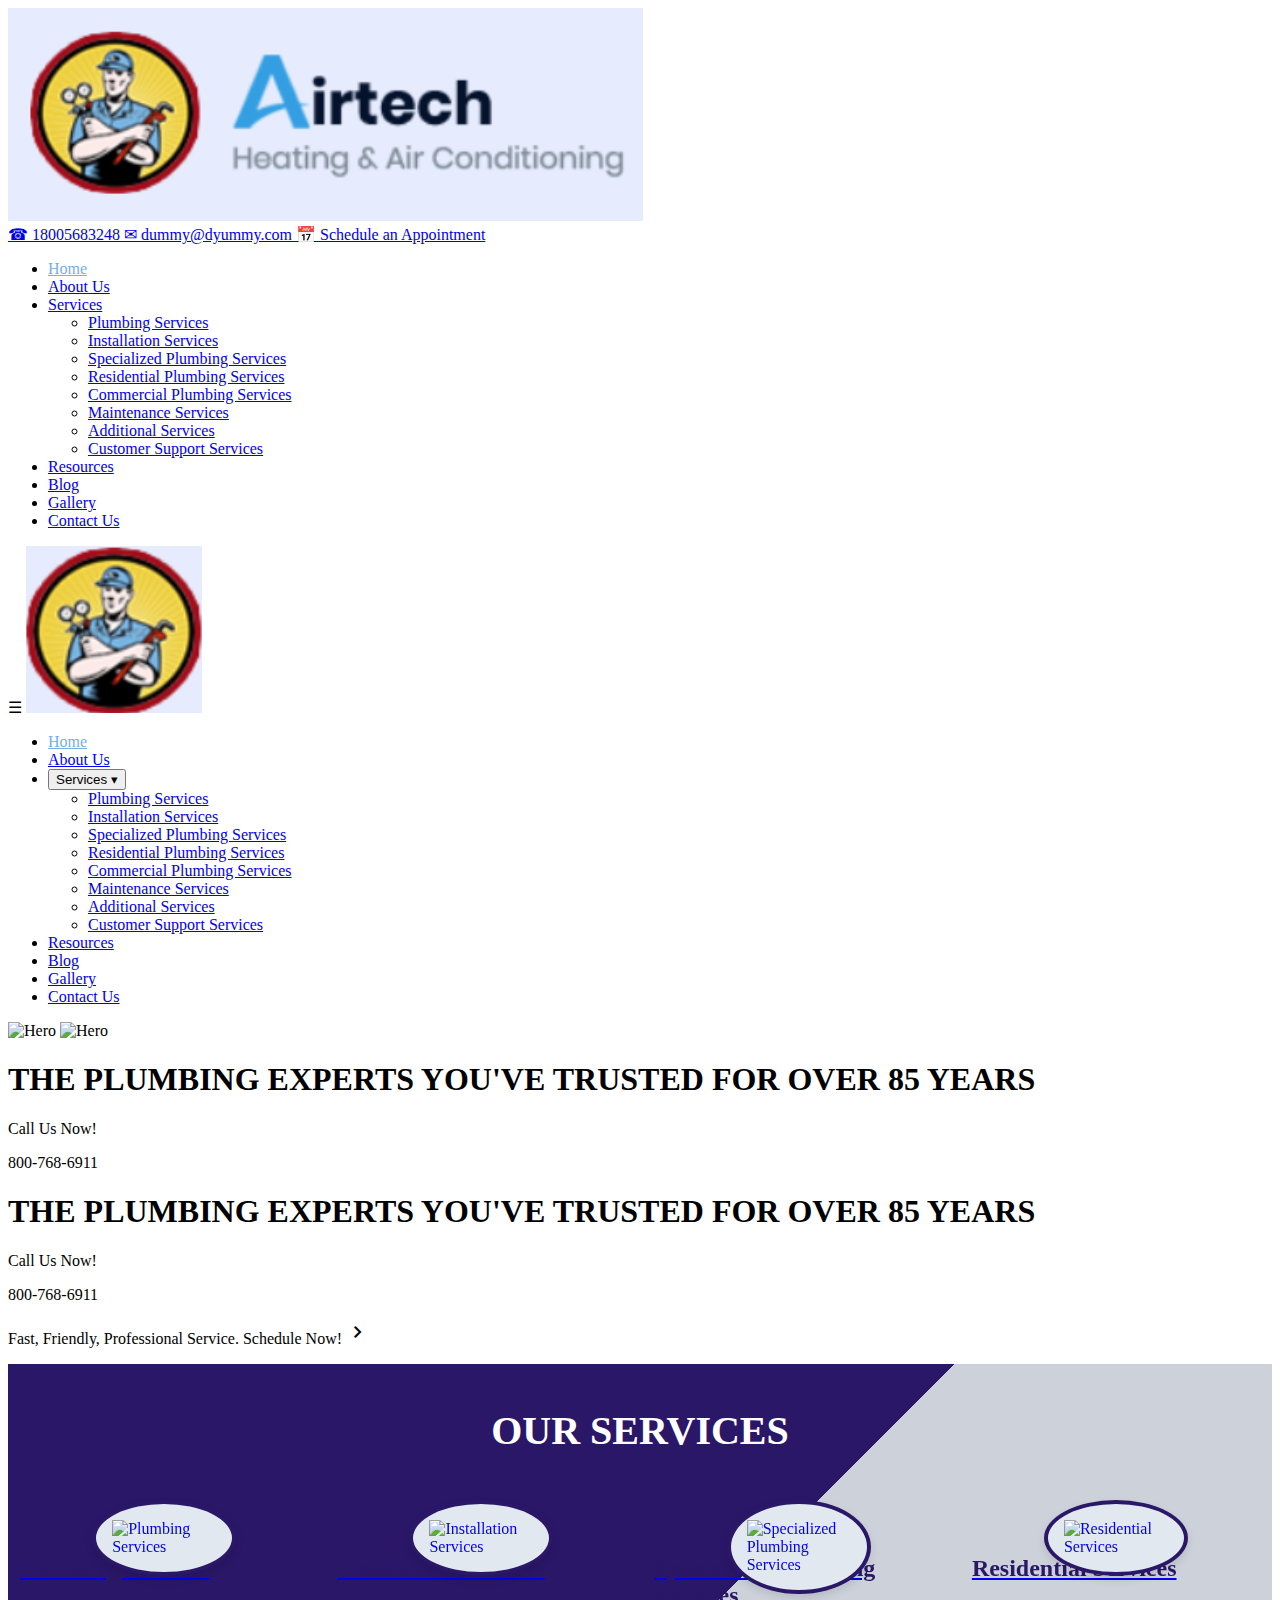
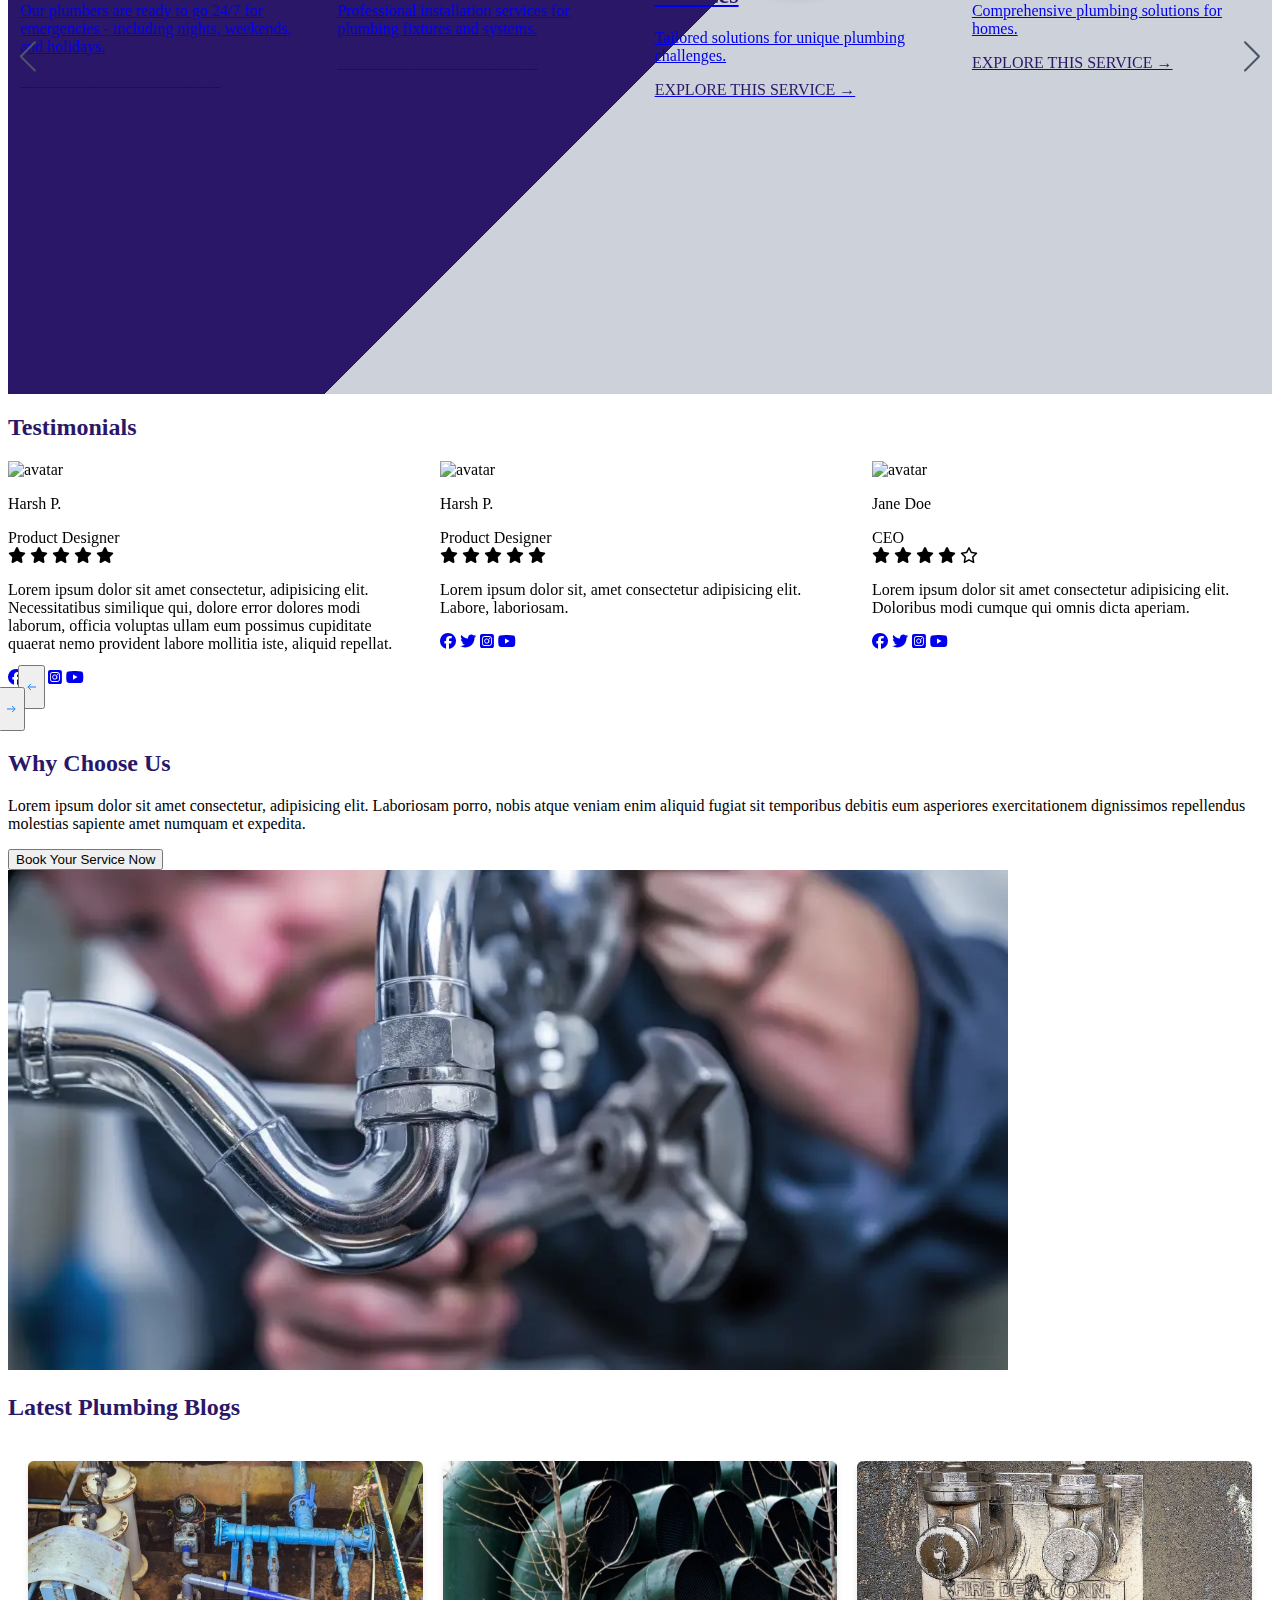
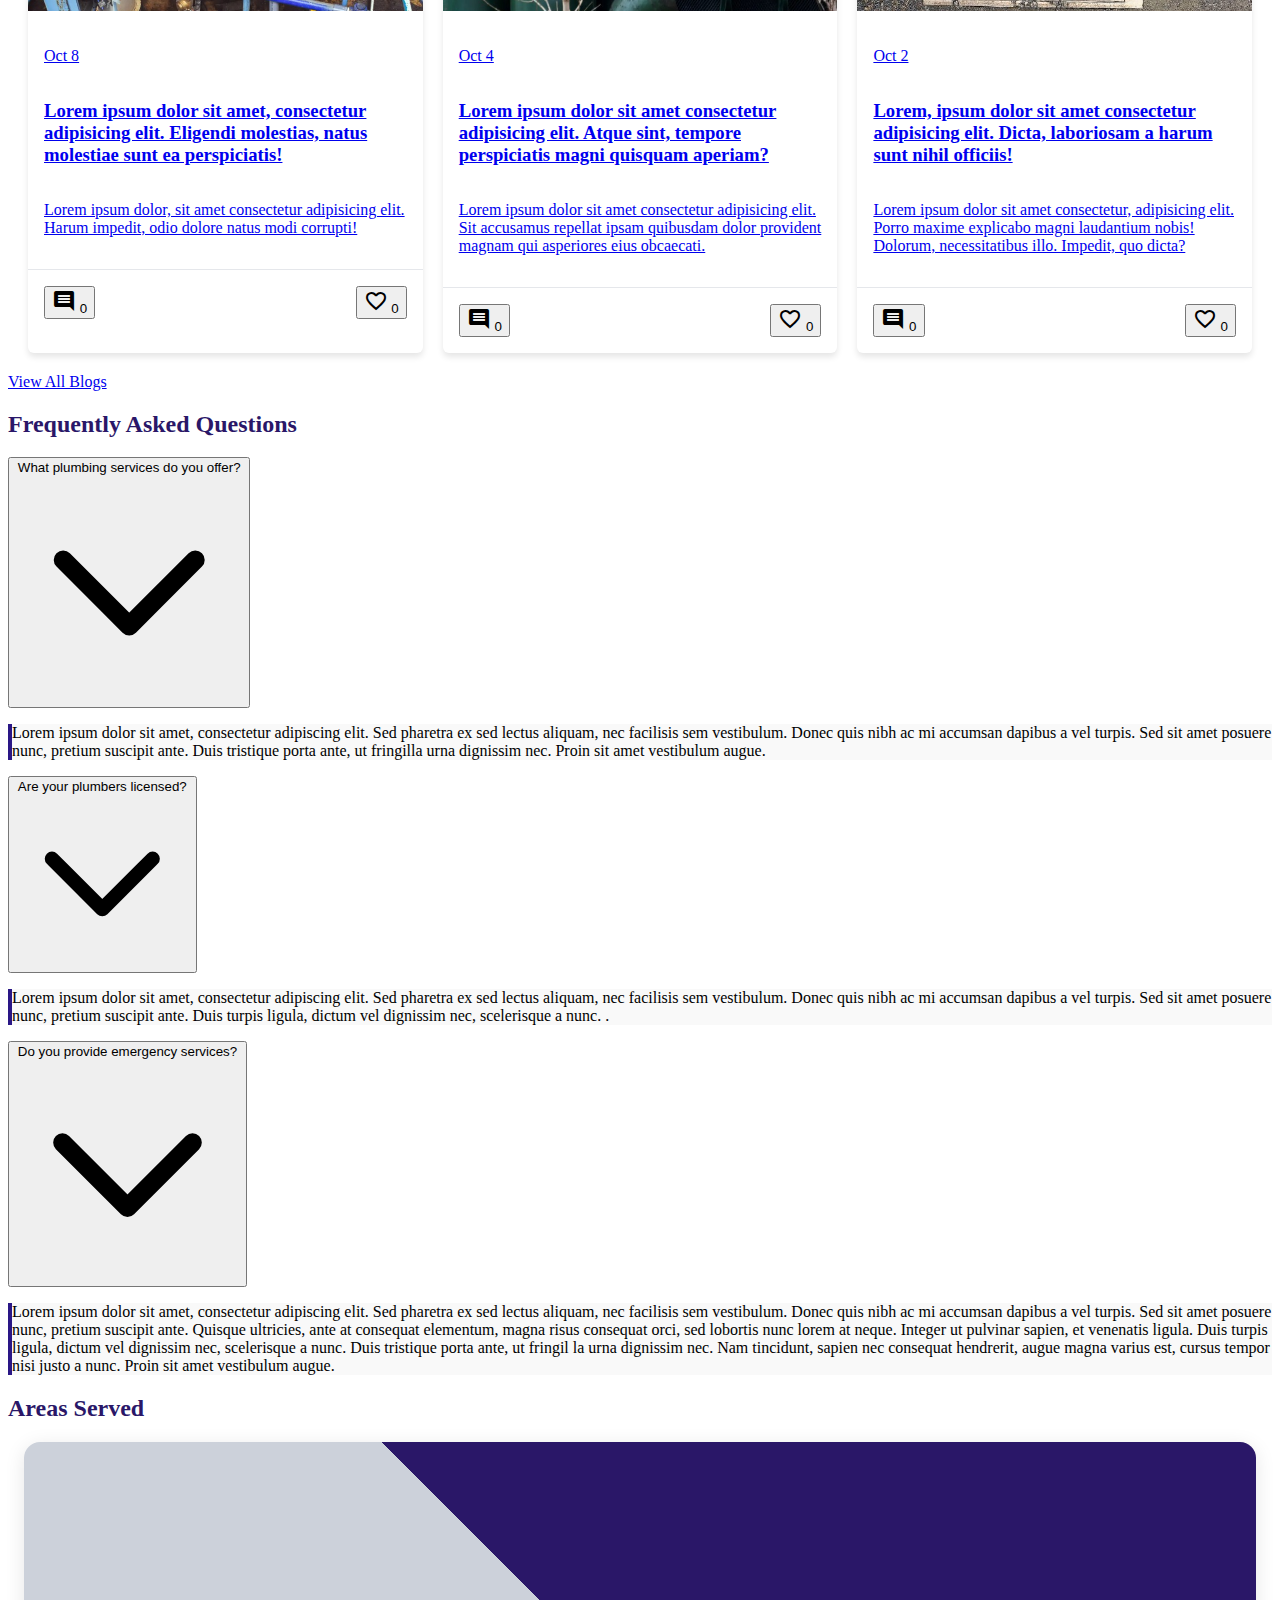
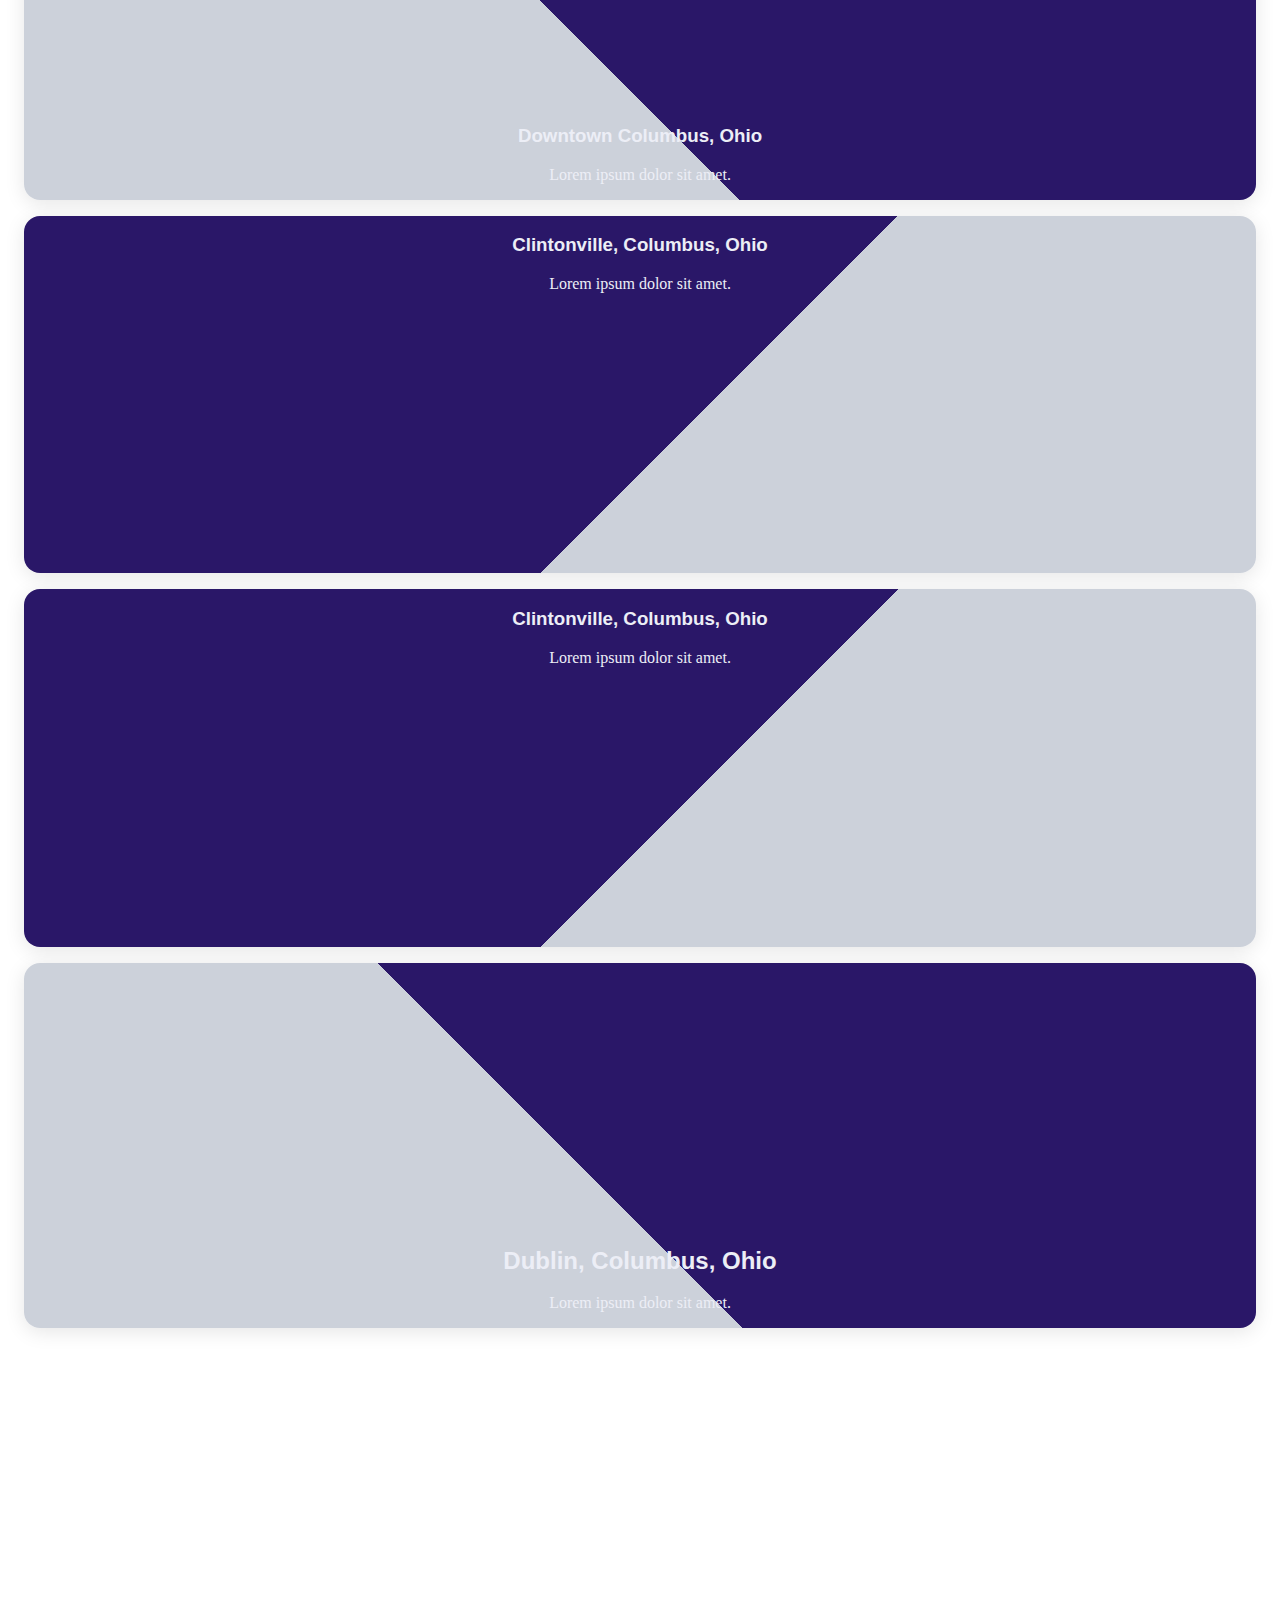
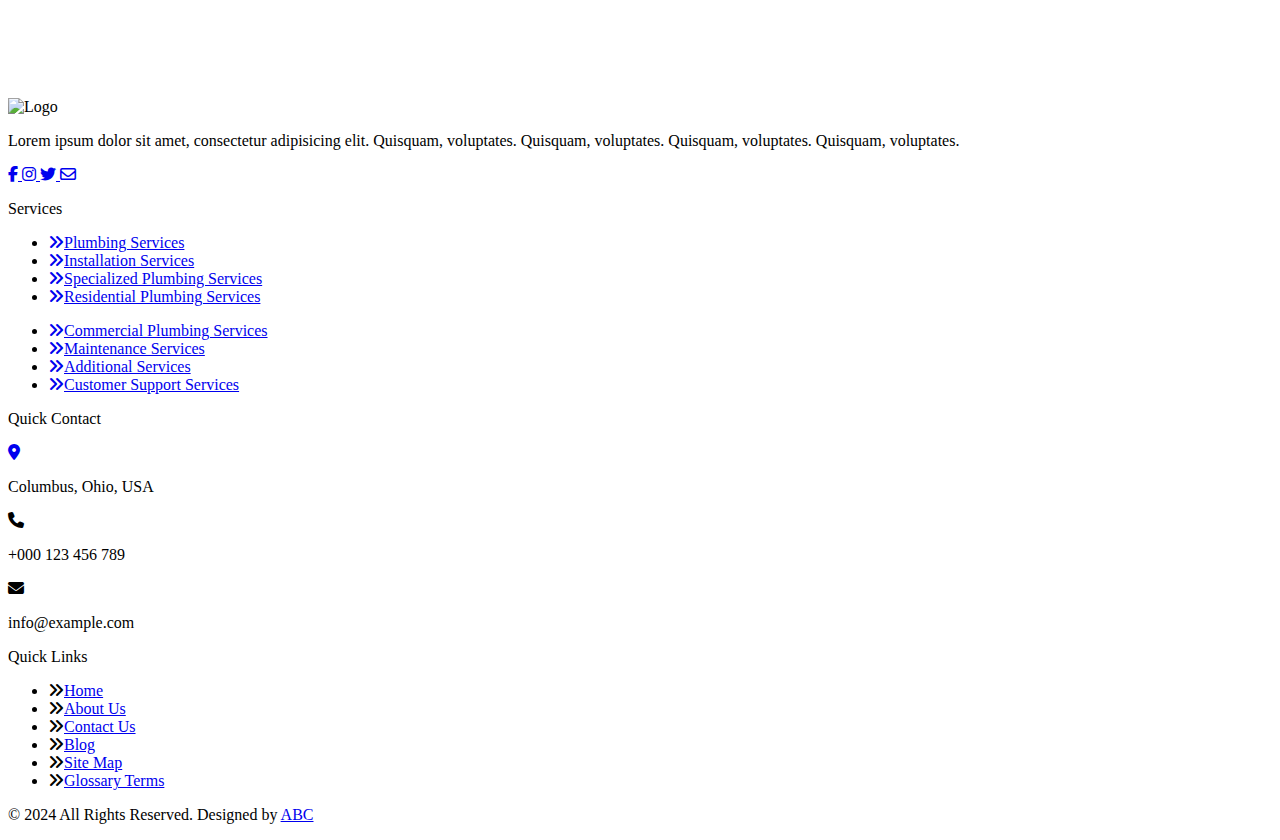
==== commit 2a6ba6f5: "layout changes" ====
--- a/index.html
+++ b/index.html
@@ -21,7 +21,7 @@
         <nav class="hidden lg:flex justify-between items-center h-auto bg-gray-100 relative">
           <div class="absolute top-0 h-full flex items-center py-2 w-[30%] bg-[var(--bgLogo)] pl-5 z-50" style="clip-path: polygon(0 0, 90% 0, 100% 100%, 0% 100%);
                    box-shadow: 100px 0px 25px rgb(128, 128, 128);">
-            <img src="../assets/images/logo.png" class="w-[200px]" alt="Logo">
+            <img src="./assets/images/logo.png" class="w-[200px]" alt="Logo">
           </div>
           <div class="w-full h-full">
             <div class="flex justify-between bg-[var(--bgColorDark)] text-white h-1/2 pr-5 py-2 pl-10rem">
@@ -154,10 +154,10 @@
             class="w-full h-[500px] sm:h-[540px] md:h-[500px] lg:h-[500px] relative bg-[var(--bgColorLight2)]  bg-opacity-18 overflow-hidden">
             <!-- Image for larger screens -->
             <img src="./assets/images/hero.png" alt="Hero"
-                class="hidden lg:block absolute left-0 bottom-0 h-auto w-[50%] lg:w-[600px] xl:w-[45%] xl:left-[10%] object-cover" />
+                class="hidden lg:block absolute left-0 bottom-0 h-auto w-[50%]  lg:w-[600px] xl:w-[45%] xl:left-[10%] object-cover" />
             <!-- Image for smaller screens -->
             <img src="./assets/images/hero.png" alt="Hero"
-                class="lg:hidden absolute -left-[100px] sm:left-0 bottom-0 h-[450px] md:h-auto md:w-[35%] object-cover" />
+                class="lg:hidden absolute -left-[60px] sm:left-0 bottom-0 h-[360px] md:h-auto md:w-[67%] object-cover" />
             <!-- Content for bigger screens -->
             <div class="relative md:flex flex-col w-full top-[100px] ml-[35%] hidden lg:ml-[50%]">
                 <h1 class="text-[25px] font-semibold text-[var(--bgColorDark)] w-[60%] lg:w-[45%] xl:w-[38%]">
@@ -171,23 +171,21 @@
                         800-768-6911
                     </span>
                 </div>
-
-
             </div>
 
             <!-- Content for smaller screens -->
             <h1
-                class="absolute top-[160px] sm:top-[190px] sm:right-[20px]  right-[4%] text-[18px] w-[220px] sm:text-[24px] font-bold text-custom-background sm:w-[400px] md:hidden">
+                class="absolute top-[160px] sm:top-[190px] sm:right-[20px] right-[4%] text-[18px] w-[220px] sm:text-[24px] font-bold text-[var(--bgColorDark)] sm:w-[400px] md:hidden">
                 THE PLUMBING EXPERTS YOU'VE TRUSTED FOR OVER 85 YEARS
             </h1>
             <div
                 class="absolute inset-0 flex justify-center items-center md:hidden mt-[240px] sm:mt-[280px] sm:left-[15%]">
                 <div class="bg-white w-[90%] h-[230px] md:h-[200px] justify-center text-left p-4 opacity-85">
-                    <p class="text-4xl font-bold text-custom-banner -mt-2">
+                    <p class="text-4xl font-bold text-[var(--bannerRed)] -mt-2">
                         Call Us Now!
                     </p>
-                    <div class="text-4xl font-bold mt-1 text-custom-background">
-                        <div class="hover:underline hover:text-custom-background cursor-pointer transition">
+                    <div class="text-4xl font-bold mt-1 text-[var(--bgColorDark)]">
+                        <div class="hover:underline hover:text-[var(--bgColorDark)] cursor-pointer transition">
                             800-768-6911
                         </div>
                     </div>
@@ -209,17 +207,16 @@
     </section>
 
     <!-- Services Section -->
-    <div id="assignment" class="flex flex-col items-center justify-center p-4 relative">
-        <h2 class="text-center text-white text-4xl font-extrabold mb-8" style="font-family: 'PT Serif', serif;">
-            Our Services
-        </h2>
-
-        <div class="swiper-container max-w-6xl mx-auto mt-14 px-4">
-            <div class="swiper-wrapper"></div>
-            <div class="swiper-button-next"></div>
-            <div class="swiper-button-prev"></div>
-        </div>
-    </div>
+    <section id="services-section" class="flex flex-col items-center bg-white py-8">
+        <div class="service-swiper-container">
+          <h2 class="service-heading">OUR SERVICES</h2>
+          <div class="swiper-wrapper" id="service-swiper-wrapper">
+    
+          </div>
+          <div class="swiper-button-next"></div>
+          <div class="swiper-button-prev"></div>
+        </div>
+      </section>
 
     <!-- Testimonials Section -->
      <h2 class="text-center text-[var(--bgColorDark)] text-4xl font-medium mt-10">Testimonials</h2>
@@ -233,12 +230,12 @@
                         <div class="flex items-center gap-5">
                             <img class="rounded-full object-cover" src="https://pagedone.io/asset/uploads/1696229994.png" alt="avatar" />
                             <div class="grid gap-1">
-                                <h5 class="text-gray-900 font-medium transition-all duration-500 group-hover:text-[var(--bgColorDarkHover)]">
-                                    Harsh P.</h5>
+                                <p class="text-gray-900 font-medium transition-all duration-500 group-hover:text-[var(--bgColorDarkHover)]">
+                                    Harsh P.</p>
                                 <span class="text-sm leading-6 text-gray-500">Product Designer</span>
                             </div>
                         </div>
-                        <div class="flex items-center mt-5 mb-2 gap-2 text-amber-500 transition-all duration-500 group-hover:[var(--bgColorDarkHover)]">
+                        <div class="flex items-center mt-5 mb-2 gap-2 text-amber-500 transition-all duration-500 ">
                             <i class="fa-solid fa-star"></i>
                             <i class="fa-solid fa-star"></i>
                             <i class="fa-solid fa-star"></i>
@@ -260,14 +257,14 @@
                         <div class="flex items-center gap-5">
                             <img class="rounded-full object-cover" src="https://pagedone.io/asset/uploads/1696229969.png" alt="avatar" />
                             <div class="grid gap-1">
-                                <h5
+                                <p
                                     class="text-gray-900 font-medium transition-all duration-500  group-hover:text-[var(--bgColorDarkHover)] swiper-slide-active:text-[var(--bgColorDarkHover)]">
-                                    Jane Doe</h5>
+                                    Jane Doe</p>
                                 <span class="text-sm leading-6 text-gray-500">CEO</span>
                             </div>
                         </div>
                         <div
-                            class="flex items-center mt-5 mb-2 gap-2 text-amber-500 transition-all duration-500  group-hover:text-[var(--bgColorDarkHover)] swiper-slide-active:text-[var(--bgColorDarkHover)]">
+                            class="flex items-center mt-5 mb-2 gap-2 text-amber-500 transition-all duration-500  swiper-slide-active:text-[var(--bgColorDarkHover)]">
                             <i class="fa-solid fa-star"></i>
                             <i class="fa-solid fa-star"></i>
                             <i class="fa-solid fa-star"></i>
@@ -290,14 +287,14 @@
                         <div class="flex items-center gap-5">
                             <img class="rounded-full object-cover" src="https://pagedone.io/asset/uploads/1696229994.png" alt="avatar" />
                             <div class="grid gap-1">
-                                <h5
+                                <p
                                     class="text-gray-900 font-medium transition-all duration-500  group-hover:text-[var(--bgColorDarkHover)] swiper-slide-active:text-[var(--bgColorDarkHover)]">
-                                    Harsh P.</h5>
+                                    Harsh P.</p>
                                 <span class="text-sm leading-6 text-gray-500">Product Designer</span>
                             </div>
                         </div>
                         <div
-                            class="flex items-center mt-5 mb-2 gap-2 text-amber-500 transition-all duration-500  group-hover:text-[var(--bgColorDarkHover)] swiper-slide-active:text-[var(--bgColorDarkHover)]">
+                            class="flex items-center mt-5 mb-2 gap-2 text-amber-500 transition-all duration-500  swiper-slide-active:text-[var(--bgColorDarkHover)]">
                             <i class="fa-solid fa-star"></i>
                             <i class="fa-solid fa-star"></i>
                             <i class="fa-solid fa-star"></i>
@@ -320,14 +317,14 @@
                         <div class="flex items-center gap-5">
                             <img class="rounded-full object-cover" src="https://pagedone.io/asset/uploads/1696229969.png" alt="avatar" />
                             <div class="grid gap-1">
-                                <h5
+                                <p
                                     class="text-gray-900 font-medium transition-all duration-500  group-hover:text-[var(--bgColorDarkHover)] swiper-slide-active:text-[var(--bgColorDarkHover)]">
-                                    John Doe</h5>
+                                    John Doe</p>
                                 <span class="text-sm leading-6 text-gray-500">Product Manager</span>
                             </div>
                         </div>
                         <div
-                            class="flex items-center mt-5 mb-2 gap-2 text-amber-500 transition-all duration-500  group-hover:text-[var(--bgColorDarkHover)] swiper-slide-active:text-[var(--bgColorDarkHover)]">
+                            class="flex items-center mt-5 mb-2 gap-2 text-amber-500 transition-all duration-500  swiper-slide-active:text-[var(--bgColorDarkHover)]">
                             <i class="fa-solid fa-star"></i>
                             <i class="fa-solid fa-star"></i>
                             <i class="fa-regular fa-star"></i>
@@ -350,14 +347,14 @@
                         <div class="flex items-center gap-5">
                             <img class="rounded-full object-cover" src="https://pagedone.io/asset/uploads/1696229994.png" alt="avatar" />
                             <div class="grid gap-1">
-                                <h5
+                                <p
                                     class="text-gray-900 font-medium transition-all duration-500  group-hover:text-[var(--bgColorDarkHover)] swiper-slide-active:text-[var(--bgColorDarkHover)]">
-                                    Harsh P.</h5>
+                                    Harsh P.</p>
                                 <span class="text-sm leading-6 text-gray-500">Product Designer</span>
                             </div>
                         </div>
                         <div
-                            class="flex items-center mt-5 mb-2 gap-2 text-amber-500 transition-all duration-500  group-hover:text-[var(--bgColorDarkHover)] swiper-slide-active:text-[var(--bgColorDarkHover)]">
+                            class="flex items-center mt-5 mb-2 gap-2 text-amber-500 transition-all duration-500   swiper-slide-active:text-[var(--bgColorDarkHover)]">
                             <i class="fa-solid fa-star"></i>
                             <i class="fa-solid fa-star"></i>
                             <i class="fa-solid fa-star"></i>
@@ -427,14 +424,12 @@
 
         <div class="blog-section">
             <div class="blog-card">
-                <a href="./pages/blog1.html">
+                <a href="./pages/blogs/blog1.html">
                     <img src="./assets/images/img3.jpeg" alt="Hard Water Plumbing">
                     <div class="blog-card-content">
                         <p class="text-sm text-gray-500">Oct 8</p>
-                        <h3 class="text-xl font-semibold mb-2 text-indigo-900">The Impact of Hard Water on Your Plumbing
-                            System in NYC</h3>
-                        <p class="text-gray-600 mb-4">Discover how hard water affects NYC plumbing systems and learn
-                            effective solutions to protect your pipes and appliances.</p>
+                        <h3 class="text-xl font-semibold mb-2 text-indigo-900">Lorem ipsum dolor sit amet, consectetur adipisicing elit. Eligendi molestias, natus molestiae sunt ea perspiciatis!</h3>
+                        <p class="text-gray-600 mb-4">Lorem ipsum dolor, sit amet consectetur adipisicing elit. Harum impedit, odio dolore natus modi corrupti!</p>
                     </div>
                 </a>
                 <div class="blog-card-footer">
@@ -451,14 +446,12 @@
             </div>
 
             <div class="blog-card">
-                <a href="./pages/blog2.html">
+                <a href="./pages/blogs/blog2.html">
                     <img src="./assets/images/img2.jpeg" alt="NYC Plumbing Codes">
                     <div class="blog-card-content">
                         <p class="text-sm text-gray-500">Oct 4</p>
-                        <h3 class="text-xl font-semibold mb-2 text-indigo-900">Understanding NYC Plumbing Codes: What
-                            Homeowners Need to Know</h3>
-                        <p class="text-gray-600 mb-4">Navigate the complexities of NYC plumbing codes with our
-                            comprehensive guide tailored for homeowners.</p>
+                        <h3 class="text-xl font-semibold mb-2 text-indigo-900">Lorem ipsum dolor sit amet consectetur adipisicing elit. Atque sint, tempore perspiciatis magni quisquam aperiam?</h3>
+                        <p class="text-gray-600 mb-4">Lorem ipsum dolor sit amet consectetur adipisicing elit. Sit accusamus repellat ipsam quibusdam dolor provident magnam qui asperiores eius obcaecati.</p>
                     </div>
                 </a>
                 <div class="blog-card-footer">
@@ -475,14 +468,12 @@
             </div>
 
             <div class="blog-card">
-                <a href="./pages/blog3.html">
+                <a href="./pages/blogs/blog3.html">
                     <img src="./assets/images/img1.jpeg" alt="Eco-Friendly Plumbing">
                     <div class="blog-card-content">
                         <p class="text-sm text-gray-500">Oct 2</p>
-                        <h3 class="text-xl font-semibold mb-2 text-indigo-900">Eco-Friendly Plumbing Solutions for
-                            Sustainable Living</h3>
-                        <p class="text-gray-600 mb-4">Discover sustainable plumbing options in NYC that save water,
-                            reduce bills, and promote eco-friendly living in the urban jungle.</p>
+                        <h3 class="text-xl font-semibold mb-2 text-indigo-900">Lorem, ipsum dolor sit amet consectetur adipisicing elit. Dicta, laboriosam a harum sunt nihil officiis!</h3>
+                        <p class="text-gray-600 mb-4">Lorem ipsum dolor sit amet consectetur, adipisicing elit. Porro maxime explicabo magni laudantium nobis! Dolorum, necessitatibus illo. Impedit, quo dicta?</p>
                     </div>
                 </a>
                 <div class="blog-card-footer">
@@ -638,8 +629,8 @@
                     <img src="https://wpocean.com/wp/plumco/wp-content/uploads/2021/11/footer-logo.png" alt="Logo"
                         class="w-42">
                     <p>
-                        We provide top-quality plumbing services for residential and commercial clients. Our expert team
-                        specializes in everything from small repairs to complete plumbing system installations.
+                        Lorem ipsum dolor sit amet, consectetur adipisicing elit. Quisquam, voluptates. Quisquam, voluptates.
+                        Quisquam, voluptates. Quisquam, voluptates.
                     </p>
 
                     <!-- Social Media Links -->
@@ -665,7 +656,7 @@
 
                 <!-- Second Column (Services) -->
                 <div class="space-y-1">
-                    <h3 class="text-lg font-bold">Services</h3>
+                    <p class="text-lg font-bold">Services</p>
 
                     <!-- First Column -->
                     <ul class="space-y-2">
@@ -718,7 +709,7 @@
 
                 <!-- New Third Column (Quick Contact) -->
                 <div class="space-y-4">
-                    <h3 class="text-lg font-bold">Quick Contact</h3>
+                    <p class="text-lg font-bold">Quick Contact</p>
 
                     <!-- Address with Location Icon -->
                     <div class="flex items-start space-x-2">
@@ -749,7 +740,7 @@
 
                 <!-- Fourth Column (Quick Links) -->
                 <div class="space-y-2">
-                    <h3 class="text-lg font-bold">Quick Links</h3>
+                    <p class="text-lg font-bold">Quick Links</p>
                     <ul class="space-y-2">
                         <li>
                             <i class="fa-solid fa-angles-right mr-2"></i><a href="./index.html"
--- a/css/style.css
+++ b/css/style.css
@@ -328,43 +328,123 @@
   }
 }
 
-#assignment .service-card {
-  transition: transform 0.5s ease, box-shadow 0.5s ease;
-  height: 300px;
-  padding: 1.5rem;
-  max-width: 300px;
-  display: flex;
+/* Service Section Container */
+#services-section {
+  margin: 0; 
+  padding: 0; 
+  display: flex; 
   flex-direction: column;
-  justify-content: space-between;
-}
-
-#assignment .service-card:hover {
-  transform: scale(1.05);
-  box-shadow: 0 10px 30px rgba(0, 0, 0, 0.25);
-}
-
-#assignment .swiper-button-next,
-#assignment .swiper-button-prev {
-  top: 40%;
+  align-items: center; 
+}
+
+#services-section .service-swiper-container {
+  width: 100%;
+  height: 70vh;
+  overflow: hidden;
+  background: linear-gradient(135deg, #2A1768 50%, #ccd1da 50%);
+  position: relative;
+}
+
+/* Swiper Slide */
+#services-section .swiper-slide {
+  display: flex;
+  justify-content: center;
+  align-items: center;
+}
+
+/* Service Card */
+#services-section .service-card {
+  width: 18rem;
+  height: 18rem;
+  transition: transform 0.3s, box-shadow 0.3s;
+  position: relative;
+  overflow: visible;
+}
+
+#services-section .service-card:hover {
+  transform: translateY(-5px);
+  box-shadow: 0 8px 16px rgba(0, 0, 0, 0.2);
+}
+
+/* Icon Container */
+#services-section .icon-container {
+  position: absolute;
+  top: -35px;
+  left: 50%;
+  transform: translateX(-50%);
+  background: #e2e8f0;
+  padding: 1rem;
+  border-radius: 50%;
+  box-shadow: 0 4px 8px rgba(0, 0, 0, 0.1);
+  border: 4px solid #2A1768;
+  z-index: 10;
+}
+
+/* Navigation Buttons */
+#services-section .swiper-button-next,
+#services-section .swiper-button-prev {
+  color: #4A5568;
+  top: 50%;
+  transform: translateY(-50%) scale(0.7);
+  width: 20px;
+  height: 20px;
+}
+
+#services-section .swiper-button-next {
+  right: 10px;
+}
+
+#services-section .swiper-button-prev {
+  left: 10px;
+}
+
+/* Service Heading */
+#services-section .service-heading {
+  position: absolute;
+  top: 10px; /* Adjusted from 0 to create a small gap */
+  left: 50%;
+  transform: translateX(-50%);
+  z-index: 1;
+  color: white;
+}
+
+/* Responsive Font Size for Service Heading */
+@media (min-width: 640px) {
+  #services-section .service-heading {
+      font-size: 1.5rem; 
+  }
+}
+
+@media (min-width: 768px) {
+  #services-section .service-heading {
+      font-size: 2rem;
+  }
+}
+
+@media (min-width: 1024px) {
+  #services-section .service-heading {
+      font-size: 2.5rem;
+  }
+}
+
+/* Service Card Heading */
+#services-section .service-card h2 {
   color: #2A1768;
 }
 
-#assignment .swiper-button-next::after,
-#assignment .swiper-button-prev::after {
-  font-size: 24px;
+/* Explore Link */
+#services-section .explore-link {
   color: #2A1768;
 }
 
+/* Mobile Responsiveness */
 @media (max-width: 640px) {
-  #assignment .swiper-slide {
-      width: 100%;
-      flex: 0 0 30%;
-  }
-  #assignment .swiper-button-next,
-  #assignment .swiper-button-prev {
+  #services-section .swiper-button-next,
+  #services-section .swiper-button-prev {
       display: none;
   }
 }
 
 
 
+
